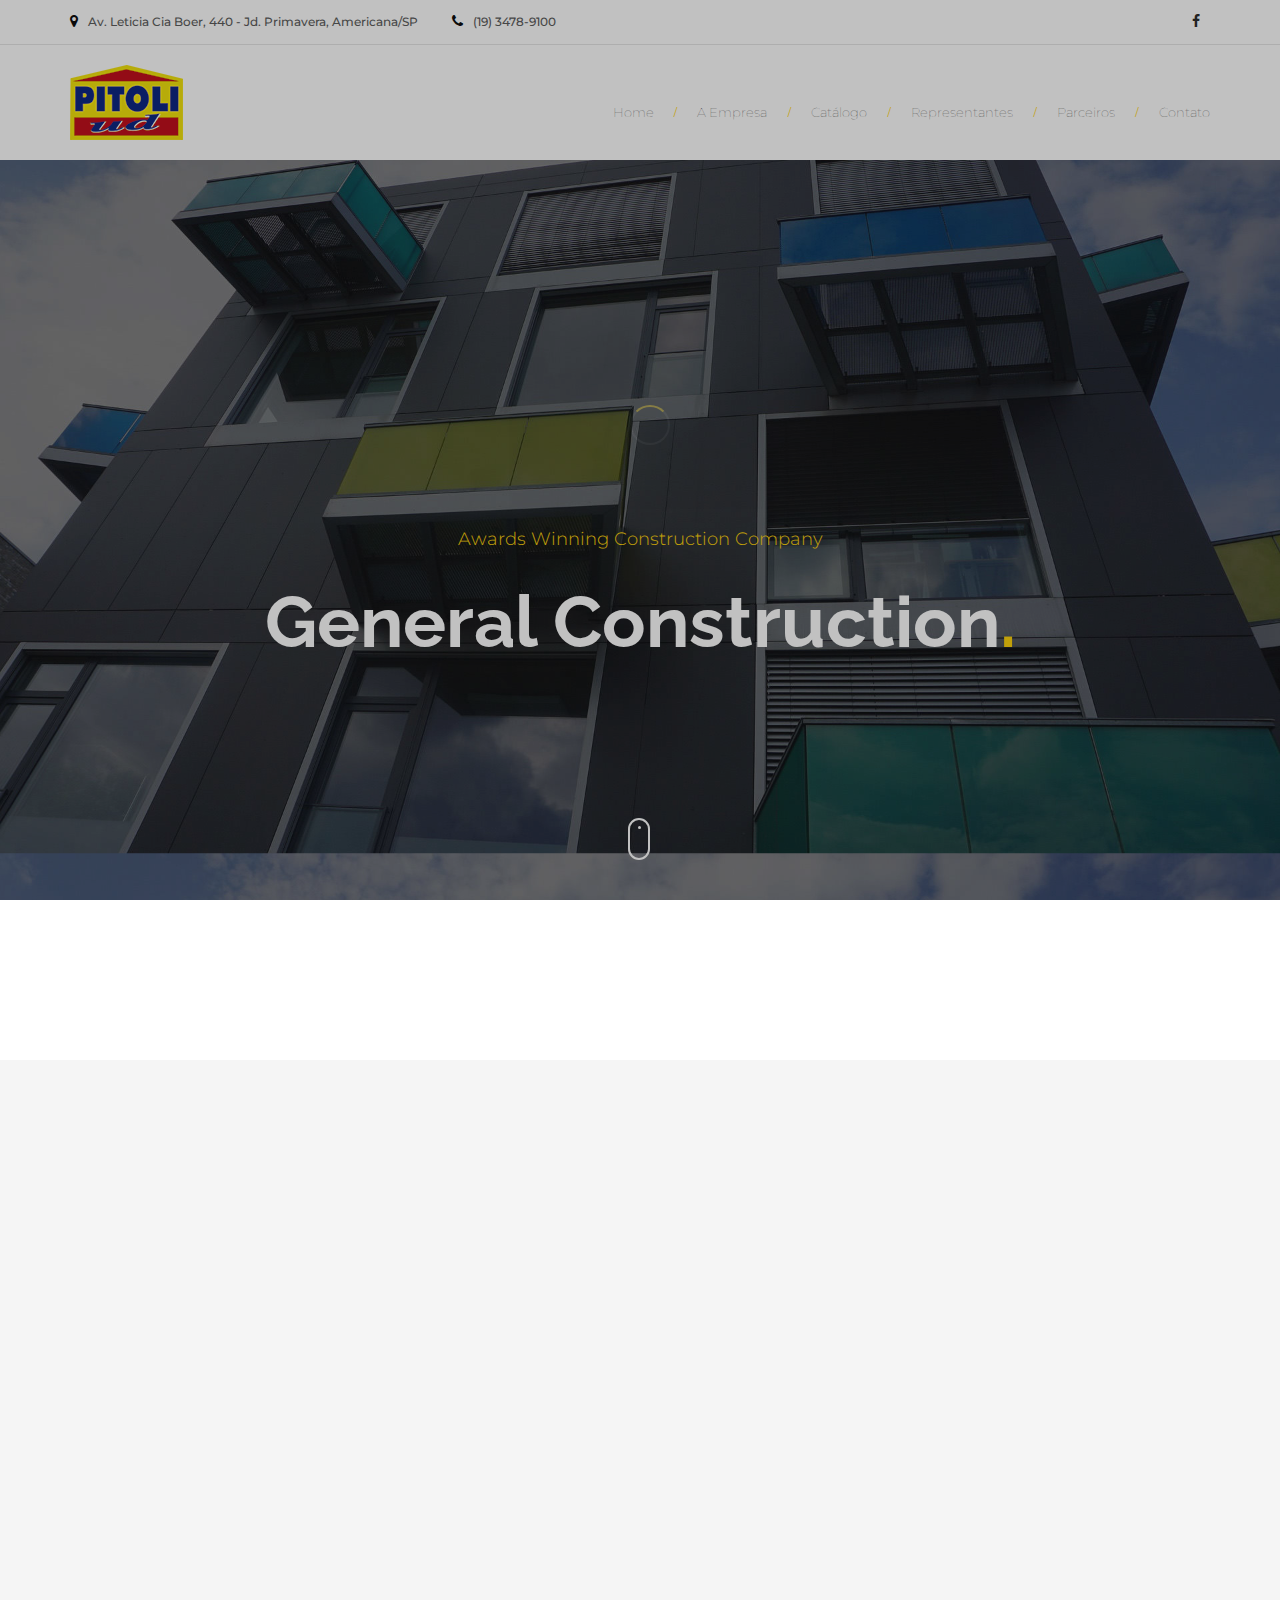
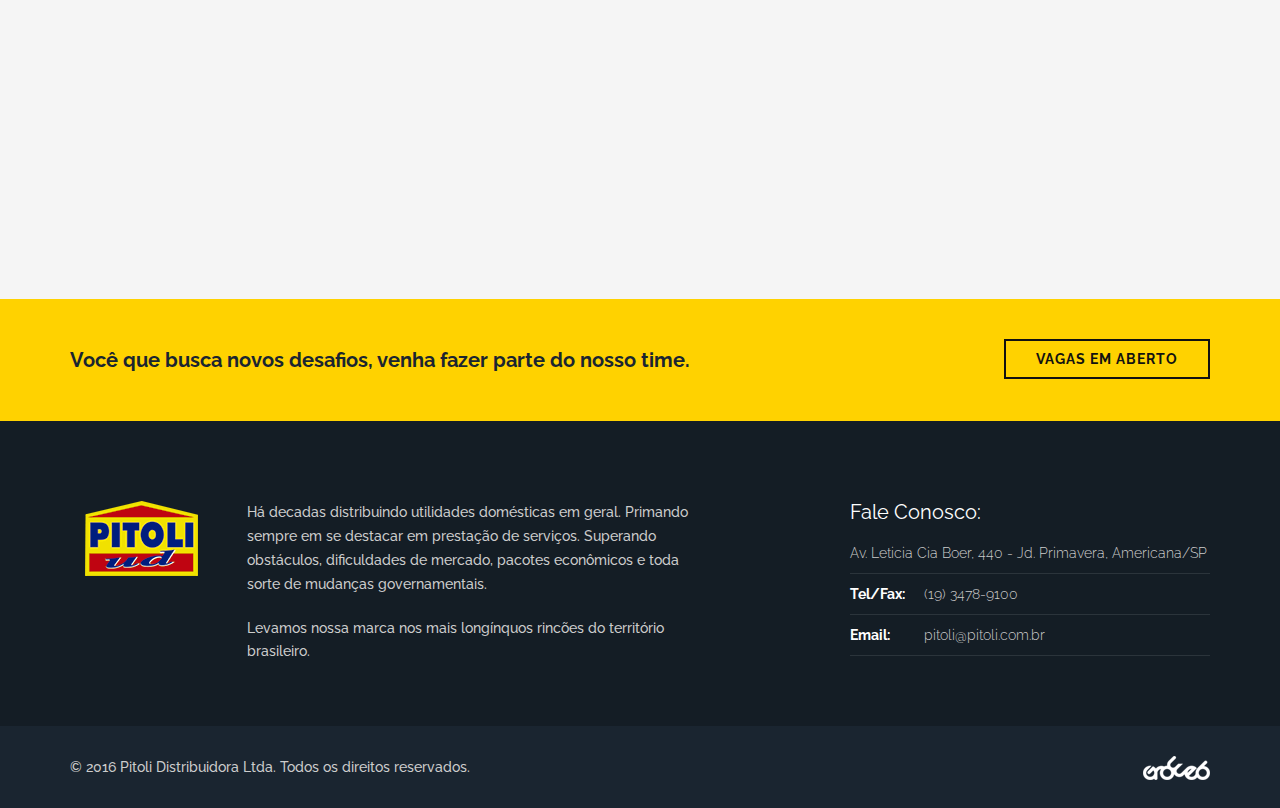
==== index.html @ ef6e1a8f "init" ====
<!DOCTYPE html>
<html lang="en">
<head>

    <meta charset="utf-8">

    <title>Pitoli UD</title>

    <meta name="viewport" content="width=device-width, initial-scale=1.0">
    <meta name="description" content="">
    <meta name="keywords" content="">
    <meta name="author" content="Groweb Comunicações">

    <!--[if lt IE 9]>
	<script src="js/html5shiv.js"></script>
	<![endif]-->

    <!-- css -->
    <link rel="stylesheet" href="css/bootstrap.css" type="text/css">
    <link rel="stylesheet" href="css/animate.css" type="text/css">
    <link rel="stylesheet" href="css/owl.carousel.css" type="text/css">
    <link rel="stylesheet" href="css/magnific-popup.css" type="text/css">
    <link rel="stylesheet" href="css/style.css" type="text/css">

    <!-- custom background -->
    <link rel="stylesheet" href="css/bg.css" type="text/css">

    <!-- color scheme -->
    <link rel="stylesheet" href="css/color.css" type="text/css" id="colors">

    <script>
        (function(i,s,o,g,r,a,m){i['GoogleAnalyticsObject']=r;i[r]=i[r]||function(){
                    (i[r].q=i[r].q||[]).push(arguments)},i[r].l=1*new Date();a=s.createElement(o),
                m=s.getElementsByTagName(o)[0];a.async=1;a.src=g;m.parentNode.insertBefore(a,m)
        })(window,document,'script','//www.google-analytics.com/analytics.js','ga');

        ga('create', 'UA-XXXXXXXXXX', 'auto');
        ga('send', 'pageview');
    </script>

</head>

<body>

    <div id="wrapper">

        <!-- header begin -->
        <header class="header-solid header-light">
            <div class="info">
                <div class="container">
                    <div class="row">
                        <div class="col-md-8">
                            <div class="col"><span class="id-color"><i class="fa fa-map-marker"></i></span>Av. Leticia Cia Boer, 440 - Jd. Primavera, Americana/SP</div>
                            <div class="col"><span class="id-color"><i class="fa fa-phone"></i></span>(19) 3478-9100</div>
                        </div>
                        <div class="col-md-4 text-right">
                            <!-- social icons -->
                            <div class="col social">
                                <a href="#"><i class="fa fa-facebook"></i></a>
                            </div>
                            <!-- social icons close -->
                        </div>
                    </div>
                </div>
            </div>

            <div class="container">
                <div class="row">
                    <div class="col-md-12">
                        <!-- logo begin -->
                        <div id="logo">
                            <a href="index.html">
                                <img class="logo" src="images/logo/pitoli-small.png" alt="">
                            </a>
                        </div>
                        <!-- logo close -->

                        <!-- small button begin -->
                        <span id="menu-btn"></span>
                        <!-- small button close -->

                        <!-- mainmenu begin -->
                        <nav>
                            <ul id="mainmenu">
                                <li><a href="./">Home</a></li>
                                <li><a href="empresa.html">A Empresa</a></li>
                                <li><a href="./catalogo" target="_blank">Catálogo</a></li>
                                <li><a href="representantes.html">Representantes</a></li>
                                <li><a href="parceiros.html">Parceiros</a></li>
                                <li><a href="contato.html">Contato</a></li>
                            </ul>
                        </nav>

                    </div>
                    <!-- mainmenu close -->

                </div>
            </div>
        </header>
        <!-- header close -->

        <!-- content begin -->
        <div id="content" class="no-bottom no-top">

            <!-- section begin -->
            <section id="section-hero-3" class="full-height text-light" data-stellar-background-ratio=".2">

                <div class="center-y">
                    <div class="container">
                        <div class="row">
                            <div class="col-md-12 text-center">
                                <div class="spacer-double"></div>
								<div class="spacer-double"></div>
                                <div class="teaser-text id-color">
                                    Awards Winning Construction Company
                                </div>
                                <div class="spacer-single"></div>
                                <div class="text-slider med-text border-deco">
                                    <div class="text-item">General Construction<span class="id-color">.</span></div>
                                    <div class="text-item">Design & Build<span class="id-color">.</span></div>
                                    <div class="text-item">Special Projects<span class="id-color">.</span></div>
                                </div>
                                <div class="spacer-single"></div>
                                <div class="spacer-half"></div>
                            </div>
                        </div>
                    </div>
                </div>

                <a href="#section-about" class="scroll-to">
                    <span class="mouse">
                        <span class="scroll"></span>
                    </span>
                </a>

            </section>
            <!-- section close -->

            <!-- section begin -->
            <section id="section-portfolio" aria-label="section-portfolio" data-bgcolor="#f5f5f5">
                <div class="container">

                    <!-- portfolio filter begin -->
                    <div class="row wow fadeInUp">
                        <div class="col-md-12">
                            <h2>Últimos Lançamentos<span class="tiny-border"></span></h2>
                            <ul id="filters">
                                <li><a href="#" data-filter=".commercial">Commercial</a></li>
                                <li><a href="#" data-filter=".education">Education</a></li>
                                <li><a href="#" data-filter=".hospitaly">Hospitaly</a></li>
                                <li><a href="#" data-filter=".office">Office</a></li>
                                <li><a href="#" data-filter=".residential">Residential</a></li>
                                <li class="pull-right"><a href="#" data-filter="*" class="selected">All Projects</a></li>
                            </ul>

                        </div>
                    </div>
                    <!-- portfolio filter close -->

                </div>


                <div class="container">
                    <div class="row wow fadeInUp">

                        <div id="gallery" class="gallery gallery-cols de-gallery pf_3_cols">

                            <!-- gallery item -->
                            <div class="col-md-4 item residential">
                                <div class="picframe">
                                    <a href="project-details-1.html">
                                        <span class="overlay">
                                            <span class="pf_text">
                                                <span class="project-name">Green House</span>
                                            </span>
                                        </span>
                                    </a>
                                    <img src="images/portfolio/pf%20(1).jpg" alt="" />
                                </div>
                            </div>
                            <!-- close gallery item -->

                            <!-- gallery item -->
                            <div class="col-md-4 item commercial education">
                                <div class="picframe">
                                    <a href="project-details-2.html">
                                        <span class="overlay">
                                            <span class="pf_text">
                                                <span class="project-name">Contemporary Building</span>
                                            </span>
                                        </span>
                                    </a>

                                    <img src="images/portfolio/pf%20(2).jpg" alt="" />
                                </div>
                            </div>
                            <!-- close gallery item -->

                            <!-- gallery item -->
                            <div class="col-md-4 item commercial hospitaly">
                                <div class="picframe">
                                    <a href="project-details-3.html">
                                        <span class="overlay">
                                            <span class="pf_text">
                                                <span class="project-name">Twin Tower</span>
                                            </span>
                                        </span>
                                    </a>

                                    <img src="images/portfolio/pf%20(3).jpg" alt="" />
                                </div>
                            </div>
                            <!-- close gallery item -->

                            <!-- gallery item -->
                            <div class="col-md-4 item commercial hospitaly">
                                <div class="picframe">
                                    <a href="project-details-4.html">
                                        <span class="overlay">
                                            <span class="pf_text">
                                                <span class="project-name">Modern Skyline</span>
                                            </span>
                                        </span>
                                    </a>
                                    <img src="images/portfolio/pf%20(4).jpg" alt="" />
                                </div>
                            </div>
                            <!-- close gallery item -->

                            <!-- gallery item -->
                            <div class="col-md-4 item office commercial">
                                <div class="picframe">
                                    <a href="project-details-5.html">
                                        <span class="overlay">
                                            <span class="pf_text">
                                                <span class="project-name">Modern Office</span>
                                            </span>
                                        </span>
                                    </a>
                                    <img src="images/portfolio/pf%20(5).jpg" alt="" />
                                </div>
                            </div>
                            <!-- close gallery item -->

                            <!-- gallery item -->
                            <div class="col-md-4 item residential">
                                <div class="picframe">
                                    <a href="project-details-1.html">
                                        <span class="overlay">
                                            <span class="pf_text">
                                                <span class="project-name">Country Side House</span>
                                            </span>
                                        </span>
                                    </a>
                                    <img src="images/portfolio/pf%20(6).jpg" alt="" />
                                </div>
                            </div>
                            <!-- close gallery item -->

                        </div>

                    </div>
                </div>

            </section>
            <!-- section close -->


            <!-- section begin -->
            <section class="call-to-action bg-color dark pt40 pb40">
                <div class="container">
                    <div class="row">
                        <div class="col-md-8">
                            <h3 class="mt10">Você que busca novos desafios, venha fazer parte do nosso time.</h3>
                        </div>

                        <div class="col-md-4 text-right">
                            <a href="http://www.catho.com.br/empregos/pitoli_ud" target="_blank" class="btn btn-line-black btn-fx">Vagas em Aberto</a>
                        </div>
                    </div>
                </div>
            </section>
            <!-- section close -->

        </div>

        <!-- footer begin -->
        <footer>
            <div class="container">
                <div class="row">
                    <div class="col-md-7">
                        <div class="col-md-3">
                            <img src="images/logo/pitoli-small.png" class="logo-small" alt="">
                        </div>

                        <div class="col-md-9">
                            <p>Há decadas distribuindo utilidades domésticas em geral. Primando sempre em se destacar em prestação de serviços. Superando obstáculos, dificuldades de mercado, pacotes econômicos e toda sorte de mudanças governamentais.</p>
                            <p>Levamos nossa marca nos mais longínquos rincões do território brasileiro.</p>
                        </div>
                    </div>

                    <div class="col-md-4 col-md-offset-1 hidden-sm hidden-xs">
                        <h3>Fale Conosco:</h3>
                        <div class="widget widget-address">
                            <address>
                                <span>Av. Leticia Cia Boer, 440 - Jd. Primavera, Americana/SP</span>
                                <span><strong>Tel/Fax:</strong> (19) 3478-9100</span>
                                <span><strong>Email:</strong> pitoli@pitoli.com.br</span>
                            </address>
                        </div>
                    </div>
                </div>
            </div>

            <div class="spacer-single"></div>

            <div class="subfooter">
                <div class="container">
                    <div class="row">
                        <div class="col-md-6">
                            &copy; 2016 Pitoli Distribuidora Ltda. Todos os direitos reservados.
                        </div>

                        <div class="col-md-6 text-right">
                            <a href="http://www.groweb.com.br" target="_blank" class="groweb"></a>
                        </div>
                    </div>
                </div>
            </div>

        </footer>
        <!-- footer close -->

        <a href="#" id="back-to-top"></a>

        <div id="preloader">
            <div class="preloader1"></div>
        </div>

    </div>
    <!-- /wrapper -->


    <script src="js/jquery.min.js"></script>
    <script src="js/bootstrap.min.js"></script>
    <script src="js/jquery.isotope.min.js"></script>
    <script src="js/easing.js"></script>
    <script src="js/owl.carousel.js"></script>
    <script src="js/jquery.countTo.js"></script>
    <script src="js/validation.js"></script>
    <script src="js/wow.min.js"></script>
    <script src="js/jquery.magnific-popup.min.js"></script>
    <script src="js/enquire.min.js"></script>
    <script src="js/jquery.stellar.min.js"></script>
    <script src="js/designesia.js"></script>
    <!-- /javascript -->

</body>
</html>
---- css/style.css ----
/* ================================================== */
/* BuildPro
/* created by designesia

* body
* header
	* subheader
* navigation
* content
* section
* footer
* sidebar
* blog
* products
* contact
* coming soon page
* elements
	* address
	* border
	* box icon
	* breadcrumb
	* button and link
	* columns
	* counter
	* divider
	* dropcap
	* heading
	* icon font
	* list
	* map
	* package
	* page heading
	* pagination
	* pricing
	* preloader
	* progress bar
	* social icons
	* spacer
	* tabs
	* team
	* testimonial
* plugin
* media query
*/

@charset "utf-8";

/* ================================================== */
/* import custom fonts */
/* ================================================== */
@import url('https://fonts.googleapis.com/css?family=Raleway:300i,400,400i,500,500i,600,600i,700,700i');
@import url(http://fonts.googleapis.com/css?family=Montserrat:400,200,300,500,600,700,800);

/* ================================================== */
/* import fonts icon */
/* ================================================== */
@import url("../fonts/font-awesome/css/font-awesome.css");
@import url("../fonts/elegant_font/HTML_CSS/style.css");
@import url("../fonts/et-line-font/style.css");

/* ================================================== */
/* body */
/* ================================================== */
html{
	background:#000000 !important;
}

body {
	font-family: "Raleway",Arial, Helvetica, sans-serif;
	font-size: 14px;
	font-weight:500;
	color: #ddd;
	line-height: 1.7em;
	padding: 0;
	background:#606060;
	display:none;
}

body.de_light{
	color:#777;
}

#wrapper{
overflow:hidden;
}

.de-navbar-left #wrapper{
overflow:visible;
}

/* ================================================== */
/*  header	*/ 
/* ================================================== */
	header {
	width: 100%;
	height: 80px;
	position: fixed;
	top: 0;
	left: 0;
	z-index: 999;
	-webkit-transition: height 0.3s;
	-moz-transition: height 0.3s;
	-ms-transition: height 0.3s;
	-o-transition: height 0.3s;
	transition: height 0.3s;
	background:#333333;
	border-bottom:solid 1px rgba(0,0,0,0.0);
	}
	
	header .info{
	display:none;
	color:#fff;
	padding:10px 0 10px 0;
	width:100%;
	z-index:100;
	border-bottom:solid 1px rgba(255,255,255,.2);
	}
	header .info .col{
	display:inline-block;
	font-size:12px;
	}
	header .info .col{
	padding-right:30px;
	}
	
	header .info .col:last-child{
	padding-right:0px;
	}
	
	header .info i{
	font-size:14px;
	margin-right:10px;
	}
	
	header .info .social.col{
	border:none;
	}
	header .info .social i{
	color:#fff;
	font-size:14px;
	display:inline-block;
	float:none;
	padding:0 10px 0 10px;
	margin:0;
	}
	header .info strong{
	font-size:12px;
	}
	
	header.header-bg{
	background:rgba(0,0,0,0.5);
	}
	
	header.transparent{
	background:rgba(0,0,0,0.0);
	}
	
	header.autoshow{
	top:-120px;
	height:70px !important;
	}	
	
	header.autoshow.scrollOn,header.autoshow.scrollOff{
	-o-transition:.5s;
	-ms-transition:.5s;
	-moz-transition:.5s;
	-webkit-transition:.5s;
	transition:.5s;
	outline: none;	
	}
	
	header.autoshow.scrollOn{
	top:0;
	}
	
	header.autoshow.scrollOff{
	top:-120px;
	}
	
	header div#logo {
	display: inline-block;
	height: 100%;
	float: left;
	font-family: "Oswald", sans-serif;
	font-size: 72px;
	color: white;
	font-weight: 400;
	line-height:60px;
	margin: 20px 0;
	}
	header div#logo .logo-2{
	display:none;
	}
	header nav {
	float:right;
	}
	header nav a {
	-webkit-transition: all 0.3s;
	-moz-transition: all 0.3s;
	-ms-transition: all 0.3s;
	-o-transition: all 0.3s;
	transition: all 0.3s; 
	}
	header nav a:hover {
	color: #555; 
	}
	header.smaller #mainmenu a{
	padding-top: 18px;
	padding-bottom:18px;
	}
	header.smaller #mainmenu a{
	padding-top: 18px;
	padding-bottom:18px;
	}
	header.smaller #mainmenu li li a{
	padding-top: 2px;
	padding-bottom:2px;
	}
	header.smaller #mainmenu ul{
	top:70px;
	}
	header.smaller #mainmenu ul ul{
	top:0px;
	}
	header.smaller {
	height: 70px;
	background:rgba(50,50,50,.95);
	}
	header.smaller div#logo {
	line-height:48px;
	}
	header.smaller.scroll-light{
	background:#fff;
	border-bottom:solid 1px #eee;
	}
	header.smaller.scroll-light  div#logo .logo{
	display:none;
	}
	header.smaller.scroll-light  div#logo .logo-2{
	display:inline-block;
	}
	header.smaller.scroll-light #mainmenu a{
	color:#333;
	}
	header.smaller.scroll-light #mainmenu li li a{
	color:#fff;
	}
	.logo-smaller div#logo {
	width: 150px;
	height:30px;
	line-height: 65px;
	font-size: 30px;
	}
	.logo-smaller div#logo img{
	line-height: 75px;
	font-size: 30px;
	}
	.logo-smaller  div#logo .logo-1{
	display:none;
	}
	.logo-smaller  div#logo .logo-2{
		display:inline-block;
	}
	.logo-small{
	margin-bottom:20px;
	}
		
	header.de_header_2{
		height: 160px;
	}
	
	header.de_header_2.smaller {
		height: 70px;
	}
	
	header.de_header_2.smaller .info{
		position: absolute;
		opacity: 0;
		z-index: -1;
	}
	
	.de-navbar-left{
	background:#151618 ;
	}
	
	.de-navbar-left #logo{
	padding:40px;
	text-align:center;
	width:100%;
	}
	
	.de-navbar-left header{
	position:relative;
	display:block;
	width:100%;
	height:100%;
	left:0;
	background:none;
	padding:30px;
	padding-right:20px;
	}
	
	
	.de-navbar-left header #mainmenu{
	float:none;
	margin:0;
	padding:0;
	}	
	
	.de-navbar-left header #mainmenu > li{
	display:block !important;
	margin:0;
	float:none;
	text-align:center;
	font-family:"Montserrat";
	letter-spacing:5px;
	font-size:14px;
	padding:0;
	padding-top:10px;
	padding-bottom:10px;
	border-bottom:solid 1px rgba(255,255,255,.1);
	}	
	.de_light.de-navbar-left header #mainmenu > li{
	border-bottom:solid 1px rgba(0,0,0,.05);
	}
	.de-navbar-left header #mainmenu > li > a{
	padding:0;
	opacity:.5;
	}	
	.de_light.de-navbar-left header #mainmenu > li > a{
	color:#222;
	}	
	.de-navbar-left header #mainmenu > li a:hover{
	opacity:1;
	}
	.de-navbar-left header #mainmenu > li >a:after{
	content:none;
	}
	.de-navbar-left header nav{
	float:none !important;
	}
	
	
	/* subheader */
	#subheader{

	background:#222;
	text-align:center;
	padding: 0 0 70px 0;
	}
	.de-navbar-left  #subheader{
	padding-bottom:120px;
	}
	#subheader h1 {
	color:#eceff3;
	margin-top:80px;
	font-size: 32px;
	text-transform:uppercase;
	font-weight:600;
	}
	#subheader span {
	letter-spacing:2px;
	display: inline-block;
	font-size: 15px;
	margin-top:88px;
	color:#fff;
	}
	#subheader .crumb{
	font-size:10px;
	letter-spacing:3px;
	margin-top: 20px;
	color:#fff;
	}
	
	#subheader .small-border-deco{
	display:block;
	margin:0 auto;
	margin-top:20px;
	width:100%;
	height:1px;
	background:rgba(255,255,255,.1);
	}
	
	#subheader .small-border-deco span{
	display:block;
	margin:0 auto;
	height:2px;
	width:100px;
	}

	.de-navbar-left.de_light #subheader h1{
	color:#222;
	}


/* ================================================== */
/* navigation */
/* ================================================== */
	#mainmenu {
	font-family:"Montserrat";
	float: right;
	font-size:13px;
	font-weight:lighter;
	margin: 25px 0 0 0;
	}	
	
	#mainmenu ul {
	float: right;
	margin: 0px 0px;
	padding: 0px 0px;
	height: 30px;
	}
	
	#mainmenu li {
	margin: 0px 0px;
	padding: 0px 0px;
	float: left;
	display: inline;
	list-style: none;
	position: relative;
	}
		
	#mainmenu a {
	display: inline-block;
	padding: 25px 0px 25px 20px;
	line-height: 35px;
	text-decoration: none;
	color:#fff;
	text-align:center;
	outline:none;
	}	
	
	#mainmenu li a:after { float:right; position:relative; font-family:"FontAwesome"; content:"\f111"; font-size:6px; margin-left:20px; margin-top:0px; color:#f7c51e; }
	
	#mainmenu li:last-child a:after{display:none;}
	
	#mainmenu.no-separator li a:after{
	font-size:0px;
	}	
	
	#mainmenu.line-separator li a:after{
	content:"/";
	font-size:14px;
	}	
	
	#mainmenu.circle-separator li a:after{
	content:"\f10c";
	font-size:9px;
	}	
	
	#mainmenu.strip-separator li a:after{
	content:"\f068";
	font-size:9px;
	}	
	
	#mainmenu.plus-separator li a:after{
	content:"\f067";
	font-size:11px;
	}	
	
	#mainmenu.square-separator li a:after{
	content:"\f096";
	font-size:11px;
	}		
	
	
	#mainmenu li li {
	font-weight: normal; 
	border-bottom: solid 1px #333;
	}
	
	#mainmenu li li:last-child {
	border-bottom: none;
	}
	

	#mainmenu li li a {
	padding: 2px 15px 2px 15px;
	background: #222327;
	border-top: none;
	color: #ccc;
	width:100%;
	border-left:none;
	text-align:left;
	}
	
	#mainmenu li li a:hover{
	color:#111;
	}
	
	#mainmenu li li a:after {
	content:none !important;
	}
	
	#mainmenu li li li a {
	padding: 2px 15px 2px 15px;
	background: #222327;
	}
	
	#mainmenu li li a:hover,
	#mainmenu ul li:hover > a{
	color:#111;
	background: #1a8b49;
	}
	
	#mainmenu li ul {
	width: 210px;
	height: auto;
	position: absolute;
	top: 79px;
	left: 0px;
	z-index: 10;
	visibility:hidden;
	opacity:0;
	}
	
	#mainmenu li li {
	display: block;
	float: none;
	text-transform:none;
	}
	
	#mainmenu li:hover > ul {
	visibility: visible;
	opacity:1;
	}
	
	#mainmenu li ul ul {
	left: 100%;
	top: 0px;
	}
	
	#mainmenu li ul ul li a{
	background:#202020;
	}
	
	#mainmenu li:hover > ul {
	color: #1a8b49;
	}
	
	#mainmenu select {
	padding: 10px;
	height: 36px;
	font-size: 14px;
	border: none;
	background: #ff4200;
	color:#eceff3;
	}
	
	#mainmenu select option {
	padding: 10px;
	}
	
	/* menu toggle for mobile */
	#menu-btn{
	display:none;
	float:right;
	margin-top:5px;
	width:36px;
	height:36px;
	background:#333;
	padding:6px;
	text-align:center;
	cursor:pointer;
	}
	
	#menu-btn:before{
	font-family:FontAwesome;
	content: "\f0c9";
	font-size:24px;
	color:#eceff3;
	}
	
	#menu-btn:hover{
	background:#fff;
	}
	
	#menu-btn:hover:before{
	color:#222;
	}


/* ================================================== */
/* content */
/* ================================================== */
	#content {
	width:100%;
	background:#fff;
	padding:90px 0 90px 0;
	z-index:100;
	}
	
	.de_light #content{
	background:#fff;
	}
		
	
	#content{
	background:#18191b;
	}


/* ================================================== */
/* section */
/* ================================================== */
	section{padding:80px 0 80px 0;}
	section{background:#18191b;}
	
	.de-navbar-left .container-fluid .container{
	width:100% !important;
	}
	
	.de-navbar-left section{
	padding:70px;
	}
	
	.de_light section{
	background:#fff;
	}
	
	.section-fixed {
	position:fixed;
	width:100%;
	min-height:100%;
	height:auto;
	}
	
/* ================================================== */
/* footer */
/* ================================================== */
footer {
	background: #141d25;
	color: #ccc;
	padding: 80px 0 0 0;
	}
	
	footer h3, .de_light footer h3 {
	color:#fff;
	font-size: 20px;
	text-transform:none;
	font-weight:normal;
	}
	
	footer a {
	color: #ccc;
	}
	
	footer a:visited {
	color: #ccc;
	}
	
	footer a:hover {
	color:#eceff3;
	}

	.de-navbar-left footer{
	padding:70px 70px 0 70px;
	}
	
	.subfooter{
	background:#1a2530;
	padding:30px 0 20px 0;
	}
	
	.de-navbar-left .subfooter{
	background:none;
	}
	
	header.side-header{
	border-bottom:none !important;
	margin:0;
	}
	
	header.side-header{
	
	}
	
	header.side-header .social-icons-2{
	margin:0 auto;
	margin-top:50px !important;
	float:none;
	text-align:center;
	}
	
	header.side-header .social-icons-2 a{
	display:inline-block;
	margin:0 2px 0 2px;
	background:#555;
	width:36px;
	height:36px;
	padding-top:5px;
	display:inline-block;
	text-align:center;
	border-radius:20px;
	-moz-border-radius:20px;
	-webkit-border-radius:20px;
	opacity:.2;	
	}
	
	.de_light header.side-header .social-icons-2 a{
	background:#fff;
	color:#333;
	}
	
	header.side-header .social-icons-2 a:hover{
	opacity:1;
	}
	
	
	.de-navbar-left.de_light header, .de-navbar-left.de_light{background:#f9f9f9;}
	
	header.header-light-transparent{
	background:rgba(255,255,255,.5);
	}
	header.header-solid.header-light #mainmenu >li > a{
	color:#555;
	}
	header.header-solid.header-light .info{
	border-bottom:solid 1px rgba(0,0,0,.1);	
	color:#555;
	}
	header.header-solid.header-light .info .social i{
	color:#222;
	}
	
	header.header-solid{
	background:#222;
	position:relative;
	}

	header.header-mobile{
	height:100%;
	background:#111;
	}
	
	header.header-solid.header-light{
	background:#fff;
	}
	
	#de-sidebar{
	padding:0px;
	}
	

/* ================================================== */
/* blog */
/* ================================================== */
	.blog-list {
	margin: 0;
	padding: 0;
	}
	/* blog list */
	.blog-list li {
	list-style: none;
	line-height: 1.7em;
	margin-bottom: 60px;
	margin-top:0px;
	padding-bottom:15px;
	border-bottom:solid 1px rgba(255,255,255,.1);
	}
	.de_light .blog-list li{
	border-bottom:solid 1px #ddd;
	}
	.blog-list h3{
	margin-top:20px;
	}	
	.blog-list h3 a{
	color:#fff;
	}
	.de_light  .blog-list h3 a{
	color:#1a2530;
	}
	.de_light  .text-light  .blog-list h3 a{
	color:#fff;
	}
	.blog-list .btn-more{
	padding:3px 25px 3px 25px;
	color:#111;
	text-transform:uppercase;
	text-decoration:none;
	font-weight:700;
	float:right;
	}
	.blog-list .btn-more:hover{
	background:#fff;
	}
	.de_light .blog-list .btn-more:hover{
	background:#222;
	color:#fff;
	}
	.blog-list .post-text{
	padding-left:80px;
	}
	.blog-list .blog-slider{
	margin-bottom:-60px;
	}
	.blog-list .date-box {
	width: 60px;
	position: absolute;
	text-align: center;
	text-shadow:none;
	}
	.blog-list .date-box .day, .blog-list .date-box .month {
	display: block;
	color:#fff;
	text-align:center;
	width:60px;
	z-index:100;
	}
	
	.de_light .blog-list .date-box .day, .de_light .blog-list .date-box .month {
	color:#1a2530;
	}
	
		
	.blog-list .date-box .month {
	font-size:14px;
	}
	
	
	.blog-list .date-box .day{
	font-family:"Montserrat";
	color:#1a2530;
	font-weight:light;
	font-size: 30px;
	padding-top:20px;
	padding-bottom:20px;
	}
	
	
	.blog-list .date-box .month {
	color:#fff;
	font-family:"Open Sans";
	font-weight:600;
	letter-spacing:16px;
	padding:7px 0 7px 0;
	border-bottom:solid 4px #333;
	}

	.de_light .blog-list .date-box .month {
	border-bottom-color:#ddd;
	}
	
	.de_light  .text-light  .blog-list .date-box .month{
	color:#fff;
	}
	
	.blog-snippet li{
	border-bottom:none !important;
	margin-bottom:0;
	}
	
	#blog-carousel .item{
	width:100%;
	}
	
	/* blog comment */
	#blog-comment {
	margin-top: 40px;
	margin-left: 80px;
	}
	
	#blog-comment h5 {
	margin-bottom: 10px;
	}
	
	#blog-comment ul, #blog-comment li {
	list-style: none;
	margin-left: -30px;
	padding-left: 0;
	}
	
	#blog-comment li {
	min-height: 70px;
	padding-bottom: 10px;
	margin-bottom: 10px;
	padding-bottom: 20px;
	border-bottom: solid 1px #eee;
	}
	
	#blog-comment li .avatar {
	position: absolute;
	margin-top: 5px;
	}
	
	#blog-comment .comment {
	margin-left: 85px;
	}
	
	#blog-comment li {
	min-height: 70px;
	font-size: 14px;
	line-height: 1.6em;
	}
	
	#blog-comment li li {
	margin-left: 55px;
	padding-bottom: 0px;
	margin-top: 20px;
	padding-top: 10px;
	border-top: solid 1px #eee;
	border-bottom: none;
	}
	
	#blog-comment li li .avatar {
	position: absolute;
	}
	
	#blog-comment li li .comment {
	}
	
	.comment-info {
	margin-left: 85px;
	margin-bottom: 5px;
	}
	
	.comment-info span {
	}
	
	.comment-info .c_name {
	display: block;
	font-weight: 700;
	color: #555555;
	}
	
	.comment-info .c_reply {
	padding-left: 20px;
	margin-left: 20px;
	border-left: solid 1px #ddd;
	font-size: 12px;
	}
	
	.comment-info .c_date {
	font-size: 12px;
	}
	
	.blog-list h3 {
	color: #333;
	}
	
	.blog-read h3 {
	color: #333;
	letter-spacing:normal;
	font-size:24px;
	text-transform:none;
	}

	

	


	/* blog comment form */
	#commentform label {
	display: block;
	}
	#commentform input {
	width: 290px;
	}
	#commentform input:focus {
	border: solid 1px #999;
	background: #fff;
	}
	#commentform textarea {
	width: 97%;
	padding: 5px;
	height: 150px;
	color:#333;
	}
	#commentform textarea:focus {
	border: solid 1px #999;
	background: #fff;
	}
	#commentform input.btn {
	width: auto;
	}
	
	.post-meta {
	margin: 0px 0 10px 0px;
	border: solid 1px #eee;
	border-left:none;
	font-size:11px;
	display:table;
	width:100%;
	table-layout: fixed;
	}
	.post-meta a{
	color:#888 !important;
	}
	.post-meta span {
		display:table-cell;
		padding:10px 0 10px 0;
		text-align:center;
		border-left:solid 1px #eee;
	}
	.post-meta span i {
	float: none;
	}
	.post-image img {
	width:100%;
	margin-bottom: 0px;
	}
	.post-meta{
	border-color:#222;
	}
	.post-meta span{
	border-color:#222;
	}
	


	
	.blog-slide{
	padding:0;
	margin:0;
	}

/* ================================================== */
/* products */
/* ================================================== */

.products{
padding:0;
list-style:none;
text-align:center;
}
.products li{
margin-bottom:40px;
}
.product .price{
margin-bottom:10px;
font-size:20px;
color:#222;
}
.de_light .product h4{
font-size:16px;
margin:0;
margin-top:20px;
}
.product img{
padding:2px;
background:#333;
border:solid 1px #fff;
}
.de_light .product img{
padding:0;
border:solid 1px #eee;
}
.ratings{
color:#F86E4E;
}
.product .ratings{
margin:5px 0 5px 0;
}
	
/* ================================================== */
/* contact form */
/* ================================================== */
	.error {
	padding:20px;
	border:none;
	display: none;
	color: #d9534f;
	border:solid 1px #d9534f;
	font-size: 12px;
	}
	.success {
	padding:20px;
	display: none;
	color: #5cb85c;
	border:solid 1px #5cb85c;
	margin-bottom: 20px;
	}
	.error img {
	vertical-align: top;
	}
	.full {
	width: 98%;
	}

	#contact_form{
	margin-top:20px;
	}
	
	#contact_form input[type=text],#contact_form textarea,#contact_form input[type=email],#search{
	padding:10px;
	margin-bottom:20px;
	color:#fff;
	border:solid 1px rgba(0,0,0,.3);
	background:rgba(0,0,0,.2);
	border-radius:0 !important;
	height:auto;
	}

	.de_light #contact_form input[type=text],.de_light #contact_form textarea,.de_light #contact_form input[type=email], .de_light #search
		{
		border:solid 1px #ddd;
		background:#fff;	
		color:#333 !important;
		}

	
	
	
	#contact_form input[placeholder],#contact_form textarea[placeholder]{
	color:#eee;
	}
	#contact_form input[type=submit]{
	background:none;
	}
	
	#contact_form input[type=submit]:hover{
	color:#fff !important;
	background:#111;
	border-color:#111;
	}
	
	#contact_form textarea{
	height:165px;
	}
	
	.error_input{
	border-color:#D31E2B !important;
	}

/* ================================================== */
/* coming soon page */
/* ================================================== */
	
	.coming-soon .logo{
	margin:0;
	padding:0;
	}
	
	.coming-soon h2{
	margin-top:0;
	color:rgba(255,255,255,.8);
	font-weight:400;
	}
	
	.coming-soon  .social-icons i{
	font-size:20px;
	margin-left:10px;
	margin-right:10px;
	}
	
	.coming-soon .social-icons i:hover{
	background:none;
	color:rgba(255,255,255,.2) !important;
	}
	
	
	.arrow-up, .arrow-down {
	width: 0; 
	height: 0; 
	border-left: 40px solid transparent;
	border-right: 40px solid transparent;
	border-bottom: 40px solid #fff;
	position:fixed;
	margin-left: auto;
	margin-right: auto;
	left: 0;
	right: 0;
	bottom:0;
	cursor:pointer;
	z-index:101;
	}
	
	.arrow-down {
	border-top: 40px solid #fff;
	border-bottom:none;
	position:fixed;
	z-index:102;
	top:-40px;
	}
	
	.arrow-up:before{
	font-family:"FontAwesome";
	font-size:20px;
	content:"\f067";
	color:#222;
	position:relative;
	top:12px;
	margin:0 0 0 -8px !important;
	}
	
	.arrow-down:before{
	font-family:"FontAwesome";
	font-size:20px;
	content:"\f068";
	color:#222;
	position:relative;
	top:-35px;
	margin:0 0 0 -8px !important;
	}
	

/* ================================================== */
/* elements */
/* ================================================== */
	
	/* address */
	/* ------------------------------ */
	address{
	margin:0;
	margin-top:20px;
	}
	address span {
	display: block;
	border-bottom:solid 1px #222;
	padding-bottom:10px;
	margin-bottom:10px;
	font-weight:300;
	}
	
	.de_light .widget_text address span {
	border-bottom:solid 1px #ddd;
	}
	
	address span strong {
        display: inline-block;
        width: 70px;
    }
	
	address span{
	border-bottom-color:#222;
	}
	
	footer address span{
	border-bottom-color:rgba(255,255,255,.1);
	}
	
	address span i{
	margin-top:5px;
	margin-right:20px;
	float:none;
	}
	
	address span strong {
	display: inline-block;
	}
	
	address span a{
	color:#eceff3;
	}
	
	.address-style-2, .address-style-2 a, .address-style-2 span strong{
	color:#555;
	}
	.address-style-2 span{
	border:none;
	margin-bottom:10px;
	}	
	.address-style-2 span strong {
	display: block;
	}
	
	.de_light #sidebar .widget address span{
	border-bottom:solid 1px #ddd;
	}
	
	.de_light #sidebar .widget address a{
	color:#333;
	}
	
	
	/* border */
	/* ------------------------------ */
	.small-border{
	height:1px;
	width:120px;
	background:#ccc;
	display:block;
	margin:0 auto;
	margin-top:20px;
	margin-bottom:30px;
	}
	
	.tiny-border{
	height:2px;
	background:#333;
	width:50px;
	margin-top:20px;
	display:block;
	}
	
	.tiny-border.center{
	margin-left:auto;
	margin-right:auto;
	}
	
	/* breadcrumb */
	/* ------------------------------ */
	.crumb {
	color:#777;
	font-size: 12px;
	margin:0;
	padding:0;
	}
	.de-navbar-left.de_light #subheader .crumb{
	color:#333;
	}
	.crumb li {
	display: inline;
	text-decoration: none;
	padding: 0 2px 0 2px;
	letter-spacing:0;
	font-size:12px;
	}
	
	.crumb li.sep:after{
	font-family:"FontAwesome";
	content:"\f105";
	}
	
	.crumb a{
	text-decoration:none;
	}
	
	.de_light .crumb a:hover{
	color:#fff;
	}

	
	/* box icon */
	
	.icon_box .icon_wrapper{
	margin-bottom:20px;
	}
	.icon_box .icon_wrapper i{
	font-size:60px;
	}
	
	.icon_box.icon_left .icon_wrapper{
	position:absolute;
	width:80px;
	}
	.icon_box.icon_left .desc_wrapper{
	margin-left:80px;
	}
	
	.icon_box.icon_right .icon_wrapper{
	position:absolute;
	right:0;
	width:80px;	
	}
	.icon_box.icon_right .desc_wrapper{
	margin-right:80px;
	text-align:right;
	}
	
	
	
	/* button and link */
	/* ------------------------------ */
	a{
	color:#fff;
	text-decoration:none;
	}

	a:hover{
	color:#fff;
	}

	.de_light a{
	color:#888;
	}

	.de_light a:hover{
	color:#555;
	}
	
	
	.btn-line, a.btn-line{
	border:solid 1px #222;
	color:#fff;
	font-weight:500;
	font-size:12px;
	border-radius:0;
	-moz-border-radius:0;
	-webkit-border-radius:0;
	padding:3px;
	padding-left:30px;
	padding-right:30px;
	text-transform:uppercase;
	display:inline-block;
	text-align:center;
	letter-spacing:2px;
	text-decoration:none;
	
	}	
	

	.btn-line, a.btn-line{
	border:solid 1px rgba(255,255,255,.2) !important;
	color:#fff;
	}
	
	.de_light .btn-line, .de_light a.btn-line{
	border:solid 1px rgba(1,1,1,.2) !important;
	color:#333;
	}
	
	.text-light .btn-line, .text-light  a.btn-line{
	border:solid 1px rgba(255,255,255,.2) !important;
	color:#fff;
	}
	

	.btn-line:hover, a.btn-line:hover{
	background:#fff;
	color:#111 !important;
	border-color:#fff;
	}
	
	.btn-line:after,  a.btn-line:after{
	color:#fff;
	}
	
	.btn-line:hover:after, a.btn-line:hover:after, a.btn-line.hover:after{
	color:#fff;
	}
	
	.btn-line:hover:after, a.btn-line:hover:after, a.btn-line.hover:after{
	color:#111 !important;
	}
	
	a.btn-text{
	text-decoration:none;
	display:inline-block;
	color:#111 !important;
	font-weight:600;
	padding:0;
	}
	
	a.btn-text:after{
	font-family:FontAwesome;
	content: "\f054";
	padding-left:10px;
	}
	
	a.btn-text{
	color:#fff !important;
	}
	
	a.btn-big{
	font-size:14px;
	color:#eceff3;
	letter-spacing:1px;
	line-height:normal;
	font-weight:bold;
	text-transform:uppercase;
	border:solid 1px #fff;
	padding:10px 30px 10px 30px;
	}
	a.btn-big:after{
	font-family:FontAwesome;
	content: "\f054";
	margin-left:20px;
	}
	
	a.btn{
	position:relative;
	z-index:1;
	overflow:hidden;
	}
	
	a.btn:before{
	content: "";
	background:rgba(0,0,0,0);
	width:0;
	height:100%;
	position:absolute;
	z-index:-1;
	}
	
	a.btn-fx:after{
	font-family:FontAwesome;
	content:  "\f178";
	margin-left:15px;
	position:absolute;
	right:-20px;
	margin-top:2px;
	}
	
	a.btn-fx{
	font-size:14px;
	color:#eceff3;
	letter-spacing:1px;
	line-height:normal;
	font-weight:bold;
	text-transform:uppercase;
	border:solid 1px #fff;
	padding:10px 30px 10px 30px;
	}
	a.btn-fx:hover{
	padding-left:20px;
	padding-right:40px;
	}
	a.btn-fx:before{
	width:0;
	height:100%;
	left:0;
	top:0;
	position:absolute;
	}
	a.btn-fx:hover:after{
	right:15px;
	}
	a.btn-fx:hover:before{
	width:100%;
	background:rgba(0,0,0,1);
	}
	a.btn-fx.light:hover:before{
	width:100%;
	background:rgba(255,255,255,1);
	}
	.btn-line, a.btn-line{
	color:#eceff3;
	}
	
	.btn-line:after, a.btn-line:after{
	font-family:FontAwesome;
	content: "\f054";
	margin-left:10px;
	}
	
	a.btn-line-white, .de_light a.btn-line-white{
	background:none !important;
	border:solid 2px #fff;
	color:#fff;
	border-radius:0;
	-moz-border-radius:0;
	-webkit-border-radius:0;
	}
	
	a.btn-line-black, .de_light a.btn-line-black{
	background:none !important;
	border:solid 2px #111;
	color:#111;
	border-radius:0;
	-moz-border-radius:0;
	-webkit-border-radius:0;
	}
	
	a.btn-line-black:hover{
	color:#fff;
	}
	
	.de_light a.btn-line-black:hover{
	color:#fff;
	}
	
	a.btn-line-white:hover{
		color:#000;
	}
	
	.btn-fullwidth{
	width:100%;
	}
	
	a.btn-slider{
	font-size:13px;
	font-weight:bold;
	color:#fff;
	letter-spacing:3px;
	line-height:normal;
	text-decoration:none;
	text-transform:uppercase;
	border:solid 2px #fff;
	padding:10px 30px 10px 30px;
	}
	a.btn-slider:hover{
	color:#222;
	background:#fff;
	border-color:#000;
	border:solid 2px #fff;
	}
	a.btn-slider:hover:after{
	color:#222 ;
	}
	
	a.btn-id,a.btn-id:hover{
	border:none;
	}
	
	a.btn-light.btn-id{
	color:#222;
	}
	
	a.btn-dark.btn-id{
	color:#fff;
	}
	
	.btn-custom{
	padding:8px 10px 8px 10px;
	font-weight:bold;
	}
	
	.btn-fx.btn-custom{
	text-transform:normal;
	}
	
	a.btn-bg-dark{
	background:#222;
	}
	
	a.btn-text-light{
	color:#fff !important;
	}
	
	.btn-icon-left i{
	margin-right:12px;
	color:#fff;
	}
	
	.btn-add_to_cart, a.btn-add_to_cart{
	border:solid 1px #bbb;
	font-size:12px;
	border-radius:0;
	-moz-border-radius:0;
	-webkit-border-radius:0;
	padding:3px;
	padding-left:40px;
	padding-right:20px;
	display:inline-block;
	text-align:center;
	text-decoration:none;
	color:#555;
	}	
	
	.btn-add_to_cart:before, a.btn-add_to_cart:before{
	font-family:"FontAwesome";
	content:"\f07a";
	position:absolute;
	left:20px;
	}
	
	/* columns */
	/* ------------------------------ */

	
	/* counter */
	/* ------------------------------ */
	.de_count {
		text-align:center;
		padding:30px 0 30px 0;
		background:none;
	}

	.de_count h3 {
		font-family:"Montserrat", Arial, Helvetica, sans-serif;
		font-size:40px;
		font-weight:lighter;
	}

	.de_count span {
		color:#333;
		font-size:14px;
		font-family: "Montserrat", Arial, Helvetica, sans-serif;
		text-transform: uppercase;
		font-weight: bold;
	}

	.de_count i {
		display:block;
		font-size:60px;
		margin:0 auto;
		margin-bottom:20px;
		width:100%;
		font-weight:lighter !important;
	}
		
	/* divider */
	/* ------------------------------ */
	.spacer-single{
	width:100%;
	height:30px;
	display:block;
	clear:both;
	}
	
	.spacer-double{
	width:100%;
	height:60px;
	display:block;
	clear:both;
	}
	
	.spacer-half{
	width:100%;
	height:15px;
	display:block;
	clear:both;
	}
	
	hr {
	display: block;
	clear: both;
	border-top: solid 1px #ddd;
	margin: 40px 0 40px 0;
	}


	
	/* dropcap */
	/* ------------------------------ */
	.dropcap {
	display: inline-block;
	font-size: 48px;
	float: left;
	margin: 10px 15px 15px 0;
	color:#eceff3;
	padding: 20px 10px 20px 10px;
	}
	
	/* heading */
	/* ------------------------------ */
	.form-transparent input[type=text], .form-transparent textarea, .form-transparent input[type=email]{
	padding:10px;
	margin-bottom:20px;
	color:#fff;
	border:solid 1px rgba(0,0,0,.3);
	background:rgba(0,0,0,.2);
	border-radius:0 !important;
	height:auto;
	}
	
	/* heading */
	/* ------------------------------ */
	h1, h2, h3, h4, h5, h6 {
	color: #222;
	font-family: 'Raleway',Arial, Helvetica, sans-serif;
	font-weight:500;
	}
	
	h1 {
	font-size:36px;
	margin:0;
	font-weight:300;
	}
	
	h1 .small-border{
		margin-top:30px;
	}
	
	h1.big{
		font-size:72px;
		text-transform:uppercase;
	}

	
	h2, .h2_title {
	font-size:28px;
	display:block;
	margin-top:0;
	margin-bottom:30px;
	line-height:1.2em;
	letter-spacing:-1px;
	}
	h2 .small-border{
	margin-left:0;
	margin-bottom:15px;
	width:40px;
	}
	h2{
	}
	h3 {
	margin-top: 0;
	font-size:17px;
	font-weight:bold;
	}
	.call-to-action h3{
	text-transform:none;
	font-size:20px;
	}
	h1.slogan_big {
	font-weight: 300;
	font-size: 64px;
	line-height: 64px;
	letter-spacing: -2px;
	padding: 0;
	margin: 0px 0 30px 0;
	}
	h1.title{
	font-size:64px;
	letter-spacing:10px;
	}
	h1.title strong{
	text-transform:none;
	letter-spacing:0;
	font-weight:normal;
	}
	h2.subtitle{
	margin-top:0;
	}
	.de_light .text-light h2{
	color:#fff;
	}
	h3.title {
	border-bottom: solid 1px #ddd;
	margin-bottom: 20px;
	}
	h4.title {
	border-bottom: solid 1px #ddd;
	padding-bottom: 10px;
	margin-bottom: 20px;
	}
	h5 {
	font-weight: bold;
	}
	h1,
	h2,
	h3,
	h4,
	h5{
	color:#eceff3;
	}
	
	h4{
	text-transform:none;
	}
	
	span.teaser{
	font-family:"Georgia";
	font-style:italic;
	font-size:18px;
	}
	
	.text-light{
	color:#ddd;
	}
	
	.text-light h1, .text-light h2, .text-light h3, .text-light h4, .text-light h5, .text-light h6{
	color:#fff !important;
	}
	
	.de_light h1,.de_light h2,.de_light h3,.de_light h4,.de_light h5,.de_light h6{
	color:#1a2530;
	}
	
	/* feature box style 1 */
	.feature-box i {
	border:solid 1px;
	}
	
	..feature-box-small-icon {
	margin-bottom: 30px;
	}
	
	.feature-box-small-icon.center{
	text-align:center;
	}
	
	.dark .feature-box-small-icon .inner:hover > i {
	color:#fff;
	}
	
	.feature-box-small-icon .text {
	padding-left: 70px;
	}
	
	.feature-box-small-icon.center .text{
	padding-left:0;
	display:block;
	}
	
	.feature-box-small-icon i {
	text-shadow:none;
	font-size: 40px;
	width: 68px;
	height: 68px;
	text-align: center;
	position: absolute;
	color:#fff;
	text-align:center;
	}
	
	.feature-box-small-icon i.hover {
	color:#333 !important;
	}
	
	.dark .feature-box-small-icon i.hover {
	color:#fff !important;
	}
	
	
	.feature-box-small-icon .border{
	height:2px;
	width:30px;
	background:#ccc;
	display:block;
	margin-top:20px;
	margin-left:85px;
	}
	
	
	.feature-box-small-icon .btn{
	margin-top:10px;
	}
	
	.feature-box-small-icon.center i{
	position:inherit;
	float:none;
	display:inline-block;
	margin-bottom:20px;
	border:none;
	font-size:60px;
	background:none;
	padding:0px;
	}
	
	.feature-box-small-icon.center .fs1{
	position:inherit;
	float:none;
	display:inline-block;
	margin-bottom:20px;
	border:none;
	font-size:60px;
	background:none;
	padding:0px;
	}
	

	.feature-box-small-icon i.dark {
	background-color: #333333;
	}
	
	.feature-box-small-icon h3 {
	line-height: normal;
	margin-bottom: 5px;
	}
	
	.feature-box-small-icon.no-bg h2 {
	padding-top:12px;
	}
	
	.feature-box-small-icon .number{
	font-family:"Montserrat";
	font-size:48px;
	text-align:center;
	position:absolute;
	width:70px;
	padding-top:10px;
	}
	
	.feature-box-small-icon .number.circle{
	border-bottom:solid 2px rgba(255,255,255,.3);
	padding:20px;
	width:70px;
	height:70px;
	}
	
	.feature-box-small-icon.style-2 .number{
	font-size:32px;
	color:#fff;
	padding-top:22px;
	background:#253545;
	width:70px;
	height:70px;
	}
	
	.feature-box-small-icon.no-bg .inner, .feature-box-small-icon.no-bg .inner:hover{
	padding:0;
	background:none;
	}
	
	.f-hover{
	-o-transition:.5s;
	-ms-transition:.5s;
	-moz-transition:.5s;
	-webkit-transition:.5s;
	transition:.5s;
	 outline: none;
	}
	
	/* feature-box style 2 */
	.feature-box i {
	border:solid 1px;
	}
	
	.feature-box-small-icon-2 {
	margin-bottom: 30px;
	}
	
	.feature-box-small-icon-2 .text {
	padding-left: 48px;
	}
	
	.feature-box-small-icon-2 i {
	text-shadow:none;
	color:#eceff3;
	font-size: 24px;
	text-align: center;
	position: absolute;
	}
	
	.feature-box-small-icon-2 i.dark {
	background-color: #333333;
	}
	
	.feature-box-small-icon-2 h3 {
	line-height: normal;
	margin-bottom: 5px;
	}
	
	.feature-box-small-icon-2.no-bg h2 {
	padding-top:12px;
	}
	
	.feature-box-small-icon-2.no-bg .inner, .feature-box-small-icon-2.no-bg .inner:hover{
	padding:0;
	background:none;
	}
	
	
	/* feature-box image style 3 */
	.feature-box i {
	border:solid 1px;
	}
	.feature-box-image-2 {
	margin-bottom: 30px;
	}
	.feature-box-image-2 .text {
	padding-left: 100px;
	}
	.feature-box-image-2 img {
	position: absolute;
	}
	.feature-box-image-2 i{
	background-color: #333333;
	}
	.feature-box-image-2 h3 {
	line-height: normal;
	margin-bottom: 5px;
	}
	.feature-box-image-2.no-bg h2 {
	padding-top:12px;
	}
	.feature-box-image-2.no-bg{
	}
	.feature-box-image-2.no-bg .inner, .feature-box-image-2.no-bg .inner:hover{
	padding:0;
	background:none;
	}
	
	/* with image */
	.feature-box-image img{
	width:100%;
	margin-bottom:10px;
	height:auto;
	}
	.feature-box-image h3 {
	line-height: normal;
	margin-bottom: 5px;
	font-size:20px;
	font-weight:bold;
	}
	
	/* feature-box image style 4 */
	.feature-box-big-icon{
	text-align:center;
	}
	.feature-box-big-icon .text{
	}
	.feature-box-big-icon i {
	float:none;
	display:inline-block;
	text-shadow:none;
	color:#eceff3;
	font-size: 40px;
	padding: 40px;
	width: 120x;
	height: 120x;
	text-align: center;
	border:none;
	border-radius:10px;
	-moz-border-radius:10px;
	-web-kit-border-radius:10px;
	background:#333;
	margin-bottom:40px;
	
	cursor:default;
	
	
	}
	.feature-box-big-icon i:after {
	content: "";
	position:absolute;
	margin:75px 0 0 -40px;
	border-width: 20px 20px 0 20px; /*size of the triangle*/
	border-style: solid;
	}
	
	.feature-box-big-icon:hover i,
	.feature-box-big-icon:hover i:after{
	-o-transition:.5s;
	-ms-transition:.5s;
	-moz-transition:.5s;
	 -webkit-transition:.5s;
	 transition:.5s;
	}
	.feature-box-big-icon:hover i{
	background:#333;
	}
	.feature-box-big-icon:hover i:after{
	border-color:#333 transparent;
	}
	
	
	.box-fx .inner{
	position:relative;
 	overflow:hidden;
	border-bottom:solid 2px;
	}
	
	.box-fx .inner{
	border-bottom:solid 2px;
	}
	
	.box-fx .front{
	padding:60px 0 60px 0;
	}
	
	.box-fx .front span{
	font-size:14px;
	}
	
	.box-fx .info{
	position:absolute;
	padding:60px 30px 60px 30px;
	background:#fff;
	color:#fff;
	}
	
	.box-fx i{
	font-size:72px !important;
	margin-bottom:20px;
	}
	
	.box-fx .btn-line, .box-fx .btn-line a.btn-line{
	border:solid 1px rgba(255,255,255,0.5);
	color:#fff !important;
	}
	
	.box-fx .btn-line:hover, .box-fx a.btn-line:hover{
	background:#fff;
	color:#111 !important;
	border-color:#fff;
	}
	
	.box-fx .btn-line:after, .box-fx a.btn-line:after{
	color:#fff !important;
	}
	
	.box-fx .btn-line:hover:after, .box-fx a.btn-line:hover:after, .box-fx a.btn-line.hover:after{
	color:#111 !important;
	}
	
	.box-fx .bg-icon{
		left:50%;
		bottom:50px;
		color:#f5f5f5 !important;
		position:absolute !important;
		font-size:190px !important;
		z-index:-1;
	}
	
	.box-icon-simple i{
	color:#222;
	}
	
	.box-icon-simple.right{
	margin-right:70px;
	text-align:right;	
	}
	
	.box-icon-simple.right i{
	font-size:42px;
	right:0;
	position:absolute;
	}
	
	.box-icon-simple.left .text{
	margin-left:70px;
	}
	
	.box-icon-simple.left i{
	font-size:42px;
	position:absolute;
	}
	
	
	.box-number .number{
	display:block;
	font-size:48px;
	color:#222;
	width:80px;
	height:80px;
	text-align:center;
	padding:25px;
	border-radius:60px;
	position:absolute;
	}
	
	.box-number .text{
	margin-left:100px;
	}
	/* list */
	.ul-style-2{
	padding:0;
	list-style:none;
	}
	
	.ul-style-2 li{
	margin:5px 0 5px 0;
	}
	
	.ul-style-2 li:before{
	font-family:"FontAwesome";
	content:"\f00c";
	margin-right:15px;
	}
	
	/* pagination */
	/* ======================================== */
	
	.pagination li a:hover{
	color:#fff;
	background:none;	
	}
	
	.de_light .pagination li a:hover{
	color:#111;
	background:none;	
	}
	
	.pagination li a{
	color:#888;
	border:solid 1px #404040;
	background:none;
	margin:3px;
	padding:15px 20px 15px 20px;	
	border-radius:0;
	-moz-border-radius:0;
	-webkit-border-radius:0;
	}
	
	.de_light .pagination li a{
	border-color:#ccc;
	}
	
	/* pricing table */
	/* ================================================== */
	.pricing-box{color:#888;}
	
	.pricing-2-col {
	border-right: solid 1px #eee;
	}
	
	.pricing-2-col .pricing-box {
	width: 49%;
	}
	
	.pricing-3-col {
	}
	
	.pricing-3-col .pricing-box {
	width: 32.33%;
	}
	
	.pricing-4-col {
	}
	
	.pricing-4-col .pricing-box {
	width: 24%;
	}
	
	.pricing-5-col {
	}
	
	.pricing-5-col .pricing-box {
	width: 19%;
	}
	
	.pricing-2-col,
	.pricing-3-col,
	.pricing-4-col,
	.pricing-5-col{
	}
	
	
	.pricing-box {
	float: left;
	text-align: center;
	margin:5px;
	padding: 0;
	opacity:.8;
	}
	
	.pricing-box ul {
	margin: 0;
	padding: 0;
	}
	
	.pricing-box li {
	list-style: none;
	margin: 0;
	padding: 15px 0 15px 0;
	background:#eee;
	}
	
	.pricing-box li h4 {
	font-size: 22px;
	margin: 0;
	padding: 0;
	font-weight: 400;
	color:#888;
	}
	
	.pricing-box li h1 {
	font-size: 48px;
	margin: 0;
	margin-bottom: 5px;
	color: #1a8b49;
	letter-spacing:0px;
	}
	
	.pricing-box li.title-row {
	padding: 15px 0 15px 0;
	}
	
	.pricing-box li.title-row h4{
	}
	
	.pricing-box li.price-row {
	padding: 15px 0 15px 0;
	background:#F8F8F8;
	
	}
	.pricing-box li.deco{
	background:#f5f5f5;
	}
	
	.pricing-box a.btn{
	color:#eceff3;
	}
	
	.pricing-box li.price-row span {
	display: block;
	font-weight: 600;
	}
	
	.pricing-box li.btn-row {
	background: #ddd;
	}
	.pricing.pricing-box{
	}
	.pricing.pricing-box ul {
	margin: 0;
	padding: 0;
	}
	
	.pricing.pricing-box li {
	background: #3b3b3b;
	color: #bbb;
	list-style: none;
	margin: 0;
	padding: 15px 0 15px 0;
	}
	
	.pricing.pricing-box li.deco{
	background:#333;
	}
	
	
	
	.pricing.pricing-box li h4 {
	font-size: 22px;
	margin: 0;
	padding: 0;
	font-weight: 400;
	color:#eceff3;
	}
	
	.pricing.pricing-box li h1 {
	font-size: 48px;
	margin: 0;
	margin-bottom: 5px;
	font-weight: 600;
	color:#eceff3;
	}
	
	.pricing.pricing-box li.title-row {
	background:#323232;
	padding: 15px 0 15px 0;
	}
	
	.pricing.pricing-box li.price-row {
	background: #2b2b2b;
	padding: 15px 0 15px 0;
	}
	
	.pricing.pricing-box li.price-row h1{
	font-weight: 300;
	}
	
	.pricing.pricing-box li.price-row h1 span {
	display:inline-block;
	font-weight: 600;
	}
	
	.pricing.pricing-box li.price-row span {
	display: block;
	font-weight: 600;
	}
	
	.pricing.pricing-box li.btn-row {
	background: #404040;
	}
	
	
	.pricing-featured {
	position: relative;
	}
	
	.pricing-featured li{
	padding-top:17px;
	padding-bottom:17px;
	}
	
	
	/* preloader */
	/* ================================================== */
	
	#preloader{
	position:fixed;
	z-index:20000;
	top:0;
	width:100%;
	height:100%;
	background:#222;
	text-align:center;
	}
	
	.preloader1 {
	   width:40px;
	   height:40px;
	   display:inline-block;
	   padding:0px;
	   border-radius:100%;
	   border:2px solid;
	   border-top-color:rgba(255,255,255, 0.65);
	   border-bottom-color:rgba(255,255,255, 0.15);
	   border-left-color:rgba(255,255,255, 0.15);
	   border-right-color:rgba(255,255,255, 0.15);
	   -webkit-animation: preloader1 0.8s ease-in infinite;
	   animation: preloader1 0.8s ease-in infinite;
	   position:absolute;
	   top:45%;
	   margin-left:-10px;
	}
	@keyframes preloader1 {
	   from {transform: rotate(0deg);}
	   to {transform: rotate(360deg);}
	}
	@-webkit-keyframes preloader1 {
	   from {-webkit-transform: rotate(0deg);}
	   to {-webkit-transform: rotate(360deg);}
	}
	
	
	/* progress bar */
	/* ================================================== */
	
	.de-progress{
	width:100%;
	height:4px;
	background:#ddd;
	margin-top:20px;
	margin-bottom:20px;
	}
	
	.de-progress .progress-bar{
	background:#333;
	height:4px;
	}
	
	.de-progress{
	background:rgba(255,255,255,.3);
	}
	
	
	/* social-icons */
	/* ================================================== */
	.social-icons{
	display:inline-block;
	}
	.social-icons i{
	text-shadow:none;
	color: #fff;
	padding: 8px;
	width: 28px;
	height: 28px;
	text-align: center;
	font-size:16px;
	border-radius:1px;
	-moz-border-radius:1px;
	-webkit-border-radius:1px;
	}
	.social-icons i:hover{
	background:#fff;
	border-color:#eceff3;
	color:#333;
	}
	
	/*
	.social-icons .fa-facebook{	background:#305fb3;	}
	.social-icons .fa-twitter{	background:#00d7d5;	}
	.social-icons .fa-rss{ background:#fca600;	}
	.social-icons .fa-google-plus{ background:#d7482a;	}
	.social-icons .fa-skype{ background:#12c7ef;	}
	.social-icons .fa-dribbble{ background:#f06eaa;	}
	*/
	
	/* tabs */
	/* ================================================== */
	.de_tab {
	opacity:.8;
	}
	
	.de_tab .de_nav {
	overflow: hidden;
	padding-left: 0;
	margin: 0;
	padding: 0;
	font-weight:bold;
	}
	
	.accordion-inner img.full-size{
	margin-top:5px;
	margin-bottom:10px;
	}
	
	a.accordion-toggle,a:visited.accordion-toggle{
	font-weight:bold;
	color:#222;
	}
	
	.de_tab .de_nav li {
	float: left;
	list-style: none;
	background: #EEE;
	margin-right: 5px;
	}
	
	
	.de_tab .de_nav li span {
	padding: 8px 16px 8px 16px;
	border-top: 1px solid #ddd;
	border-bottom: 1px solid #ddd;
	border-left: 1px solid #ddd;
	border-right: 1px solid #ddd;
	display: block;
	background: #f5f5f5;
	text-decoration: none;
	color: #646464;
	font-size: 13px;
	cursor: pointer;
	}
	
	.de_tab.tab_steps .de_nav{
	text-align:center;	
	}
	.de_tab.tab_steps .de_nav li{
	background:none;
	display:inline-block;
	float:none;
	margin:0 20px 0px 20px;
	}
	
	.de_tab.tab_steps .de_nav li span {
	padding:30px 0 30px 0;
	border-radius:120px;
	color:#222;
	font-family:"Montserrat";
	font-size:16px;
	-moz-border-radius:120px;
	-webkit-border-radius:120px;
	line-height:20px;
	width:180px;
	height:180px;
	text-align:center;
	display:table-cell;
	vertical-align:middle;
	}
	
	.de_tab.tab_steps.style-2 .de_nav li span {
	background:rgba(23,30,40,.8);
	border-radius:0px;
	border:solid 2px rgba(255,255,255,0);
	font-size:17px;
	color:#fff;
	}
	
	.de_tab.tab_steps.style-2 .de_nav li.active span{
	border:solid 2px rgba(255,255,255,.8);
	color:#222;
	}
	
	.de_tab.tab_steps .de_nav li span:hover{
	background:none;
	border:solid 2px rgba(255,255,255,.2);
	color:#fff;
	}
	
	.de_tab.tab_steps .de_nav li .v-border{
	height:60px;
	border-left:solid 1px rgba(255,255,255,.3);
	display:inline-block;
	margin-bottom:-5px;	
	}
	
	.de_tab.tab_steps.dark .de_nav li .v-border{
	border-left:solid 1px rgba(0,0,0,.3);
	}
	
	.de_tab .de_nav li span {
	border:none;
	background:#222;
	}
	
	.de_tab .de_nav li:first-child span {
	border-left: 1px solid #ddd;
	}
	
	.de_tab .de_nav li:first-child span {
	border-left: 1px solid #404040;
	}
	
	
	.de_tab .de_tab_content {
	border: 1px solid #ddd;
	padding: 15px 20px 20px 20px;
	margin-top: -1px;
	background: #fff;
	}
	
	.de_tab .de_tab_content {
	border: 1px solid #404040;
	background: #27282b;
	}
	
	.de_tab.tab_steps .de_tab_content {
	background:0;
	padding:0;
	border:none;
	padding-top:30px;
	border-top:solid 1px rgba(255,255,255,.4);
	}
	
	.de_tab.tab_steps.dark .de_tab_content {
	border-top:solid 1px rgba(0,0,0,.4);
	}
	
	.de_tab .de_nav li.active span {
	background: #FFF;
	border-bottom: 1px solid #fff;
	color: #222;
	margin-bottom: -3px;
	}
	
	.de_tab .de_nav li.active span .v-border{
	display:none !important;
	}
	
	.de_tab .de_nav li.active span {
	background: #27282b;
	border-bottom: 1px solid #27282b;
	color: #ccc;
	}
	
	.de_tab.tab_steps .de_nav li.active span {
	background:none;
	color: #ffffff;
	border:solid 2px rgba(255,255,255,.8);
	}
	
	.de_tab.tab_steps.dark .de_nav li.active span {
	background:none;
	color: #333;
	border:solid 1px rgba(0,0,0,.8);
	}
	
	/* new added */
	.de_tab.tab_steps.tab_6 .de_nav li span{
	padding:20px 0 20px 0;
	font-size:14px;
	line-height:70px;
	width:120px;
	height:120px;
	}
	
	.de_tab.tab_style_2 .de_nav{
	background:#333;
	}
	
	.de_tab.tab_style_2 .de_nav li{
	margin:0;
	border:none;
	}
	.de_tab.tab_style_2 .de_nav li span{
	padding:10px 30px 10px 30px;
	background:#333;
	color:#fff;
	border:none;
	}
	.de_tab.tab_style_2 .de_nav li.active span{
	color:#333;
	background:#eee;
	}	
	.de_tab.tab_style_2 .de_tab_content{
	background:#eee;
	border:none;
	}	
	.de_tab .de_tab_content.tc_style-1{
	background:none;
	padding:0;
	padding-top:30px;
	}
	

	.tab-small-post ul {
	list-style: none;
	margin: 0;
	padding: 0;
	}
	
	.tab-small-post ul li {
	min-height: 60px;
	margin-bottom: 15px;
	padding-bottom: 10px;
	border-bottom: solid 1px #eeeeee;
	}
	
	.tab-small-post ul li{
	border-bottom: solid 1px #404040;
	}
	
	.tab-small-post ul li:last-child {
	border-bottom: none;
	margin-bottom: 0;
	padding-bottom: 0;
	}
	
	.tab-small-post ul li img {
	position: absolute;
	}
	
	.tab-small-post ul li span {
	display: block;
	padding-left: 64px;
	}
	
	.tab-small-post ul li span.post-date {
	font-size: 11px;
	}
	
	.de_tab.timeline.nav_4 li{
	display:inline-block;
	text-align:center;
	background:none;
	width:24%;
	}	
	
	.de_tab.timeline.nav_4 li span{
	background:none;
	border:none;
	margin-top:20px;
	font-family:"Montserrat";
	font-size:14px;
	text-transform:uppercase;
	letter-spacing:2px;
	}
	
	.de_tab.timeline.nav_4 .dot{
	display:block;
	width:8px;
	height:8px;
	background:#fff;
	opacity:1;
	margin:0 auto;
	border-radius:8px;
	margin-top:1px;
	}
	
	.de_tab.timeline.nav_4 .dot:before,
	.de_tab.timeline.nav_4 .dot:after {
	  content: "";
	  position: absolute;
	  height: 5px;
	  border-bottom: 1px solid rgba(255,255,255,.1);
	  top: 0;
	  width:24%;
	}
	
	.de_tab.timeline.nav_4  li:last-child .dot:before,
	.de_tab.timeline.nav_4 li:last-child .dot:after {
	 border-bottom: none;
	}
	
	.de_tab.timeline li .num{
	font-size:20px;
	}
	
	.de_tab.timeline .de_tab_content{
	background:none;
	border:none;
	padding-top:30px;
	}
	
	.de_tab .navigation_arrow{
	text-align:center;
	}

	.btn-left,
	.btn-right{
	background:none;
	border:solid 1px rgba(255,255,255,.2);
	padding:10px 20px 10px 20px;
	margin:5px;
	font-family:"Montserrat";
	text-transform:uppercase;
	letter-spacing:5px;
	}
	
	.btn-right:after{
	font-family:FontAwesome;
	content: "\f054";
	padding-left:10px;
	}
	
	.btn-left:before{
	font-family:FontAwesome;
	content: "\f053";
	padding-right:10px;
	}
	
	a.btn-left,
	a.btn-right{
	text-decoration:none;
	}

	
	/* team
	/* ================================================== */
	.team {
	margin-bottom: 30px;
	text-align:center;
	}
	
	.team h5 {
	margin-bottom: 0;
	}
	
	.team_photo {
	margin-bottom: 10px;
	}
	
	.team img.team-pic {
	width: 100%;
	height: auto;
	}
	
	.pic-team img{
	width: 100%;
	height: auto;
	width:150px;
	height:150px;
	position:absolute;
	}
	
	.pic-team img.pic-hover{
	z-index:100;
	display:none;
	}
	
	.team .team_desc {
	font-style: italic;
	margin-bottom: 10px;
	}
	
	.team .sb-icons {
	padding: 10px 0 0 0;
	}
	
	.team .sb-icons img {
	margin-right: 5px;
	}
	
	.team .columns {
	margin-bottom: 30px;
	}
	
	.team-list{
	min-height:180px;
	margin-bottom:40px;
	}
	
	.team-list .team-pic{
	width:150px;
	height:150px;
	position:absolute;
	}
	
	.team-list h5{
	margin-top:0;
	margin-bottom:10px;
	font-size:14px;
	}
	
	.team-list.team_desc{
	font-style:italic;
	margin-bottom:10px;
	}
	
	.team-list .small-border{
	float:none;
	margin:15px 0 15px 0;
	background:#ddd;
	width:50px;
	}
	
	.team-list .social{
	width:150px;
	margin-top:170px;
	text-align:center;
	position:absolute;
	}
	
	
	.team-list .social a{
	display:inline-block;
	}
	
	.team-list .info{
	padding-left:170px;
	}
	
	.de-team-list{
		overflow:hidden;
	}
	
	.de-team-list .team-desc{
		padding:20px;
		padding-bottom:0;
		position:absolute;
		z-index:100;
		top:0;
		background:#111;
		color:#ccc;
	}
	
	.de-team-list .team-desc h3{
		color:#fff;
	}
	
	.de-team-list .social{
	}
	
	.de-team-list .social a{
	display:inline-block;
	padding:0 5px 0 5px;
	}
	
	.de-team-list p.lead{
		font-size:14px;
	}
	
	.de-team-list .small-border{
	float:none;
	margin:15px 0 15px 0;
	background:#ddd;
	width:50px;
	}
	
	.de-team-list .social a:hover{
	color:#fff;
	}
	


	/* testimonial
	/* ================================================== */
	.de_testi {
	display: block;
	margin-bottom: 10px;
	}
	
	.de_testi blockquote {
	margin: 0;
	border: none;
	padding: 20px 30px 30px 80px;
	background:rgba(0,0,0,0.5);
	font-style:normal;
	line-height:1.6em;
	font-weight:500;
	}
	
	.de_testi blockquote  p{
	margin-top:10px;
	}
	
	.de_testi blockquote:before{
	font-family:FontAwesome;
	content: "\f10d";
	color:#111;
	padding-bottom:10px;
	font-size:20px;
	display:inline-block;
	padding:10px 20px 10px 20px;
	font-style:normal;
	background:#000;
	position:absolute;
	left:15px;
	}
	
	.de_testi blockquote {
	color:#eceff3;
	}
	
	.de_testi blockquote, .de_testi blockquote p {
	font-size:16px;
	line-height: 1.6em;
	font-weight: 500;
	}
	
	.de_testi_by {
	margin-top: -10px;
	font-style:normal;
	font-size:12px;
	}
	
	.de_testi_pic {
	float: left;
	padding-right: 15px;
	}
	
	.de_testi_pic img {
	width: 50px;
	height: 50px;
	}
	
	.de_testi_company {
	padding-top: 20px;
	}
	
	#testimonial-masonry .item{
	margin-bottom:30px;
	}
	
	.testimonial-list, .testimonial-list li{
	list-style:none;
	padding:0px;
	font-size:16px;
	line-height:1.7em;
	padding-left:30px;
	}
	
	.testimonial-list span{
	font-weight:bold;
	display:block;
	margin-top:20px;
	font-size:14px;
	}
	
	.testimonial-list.big-font li{
	font-size:28px;
	}
	
	.testimonial-list:before{
	font-family:FontAwesome;
	content: "\f10d";
	font-size:40px;
	color:rgba(0,0,0,.1);
	position:absolute;
	margin-left:-30px;
	}

		

/* css attributes */

/* margin top */
.mt0{margin-top:0;}.mt10{margin-top:10px;}.mt20{margin-top:20px;}.mt30{margin-top:30px;}.mt40{margin-top:40px;}.mt50{margin-top:50px;}.mt60{margin-top:60px;}.mt70{margin-top:70px;}.mt80{margin-top:80px;}.mt90{margin-top:90px;}.mt100{margin-top:100px;}

/* margin bottom */
.mb0{margin-bottom:0;}.mb10{margin-bottom:10px;}.mb20{margin-bottom:20px;}.mb30{margin-bottom:30px;}.mb40{margin-bottom:40px;}.mb50{margin-bottom:50px;}.mb60{margin-bottom:60px;}.mb70{margin-bottom:70px;}.mb80{margin-bottom:80px;}.mb90{margin-bottom:90px;}.mb100{margin-bottom:100px;}

.mb0{margin-bottom:0;}.mb10{margin-bottom:10px;}.mb20{margin-bottom:20px;}.mb30{margin-bottom:30px;}.mb40{margin-bottom:40px;}.mb50{margin-bottom:50px;}.mb60{margin-bottom:60px;}.mb70{margin-bottom:70px;}.mb80{margin-bottom:80px;}.mb90{margin-bottom:90px;}.mb100{margin-bottom:100px;}

.ml0{margin-left:0;}.ml10{margin-left:10px;}.ml20{margin-left:20px;}.ml30{margin-left:30px;}.ml40{margin-left:40px;}.ml50{margin-left:50px;}.ml60{margin-left:60px;}.ml70{margin-left:70px;}.ml80{margin-left:80px;}.ml90{margin-left:90px;}.ml100{margin-left:100px;}

.mr0{margin-right:0;}.mr10{margin-right:10px;}.mr20{margin-right:20px;}.mr30{margin-right:30px;}.mr40{margin-right:40px;}.mr50{margin-right:50px;}.mr60{margin-right:60px;}.mr70{margin-right:70px;}.mr80{margin-right:80px;}.mr90{margin-right:90px;}.mr100{margin-right:100px;}


.pt0{padding-top:0;} .pt10{padding-top:10px;} .pt20{padding-top:20px;} .pt30{padding-top:30px;} .pt40{padding-top:40px;} .pt60{padding-top:60px;} .pt80{padding-top:80px;}
.pb0{padding-bottom:0;} .pb10{padding-bottom:10px;} .pb20{padding-bottom:20px;} .pb30{padding-bottom:30px;} .pb40{padding-bottom:40px;} .pb60{padding-bottom:60px;} .pb80{padding-bottom:80px;}


/* margin top */
.mt-10{margin-top:-10px;}.mt-20{margin-top:-20px;}.mt-30{margin-top:-30px;}.mt-40{margin-top:-40px;}.mt-50{margin-top:-50px;}.mt-60{margin-top:-60px;}.mt-70{margin-top:-70px;}.mt-80{margin-top:-80px;}.mt-90{margin-top:-90px;}.mt-100{margin-top:-100px;}
	
.absolute{position:absolute; z-index:1;}
.relative{position:relative;}
.overflow-hidden{overflow:hidden;}
.width100{width:100%;}

.border1{
border-width:1px !important;
}

.bordertop{border-top:solid 1px #eee;}
.borderbottom{border-bottom:solid 1px #eee;}

.z-index1000{z-index:1000; position:relative;}

/* ================================================== */
/* anim */
/* ================================================== */
de_tab .de_nav li span,
.feature-box-small-icon i, a.btn-line:after, .de_count, .social-icons a i,
.de_tab.tab_steps .de_nav li span, .de_tab.tab_steps .de_nav li span:hover,
.de-gallery .overlay .icon i,
.de-gallery .overlay .icon i:hover,
header.smaller,
#contact_form input[type=submit],
#contact_form input[type=submit]:hover,
.product img,
.product img:hover,
.mfp-close,.mfp-close:hover,
.pic-hover .bg-overlay,
.pic-hover:hover > .bg-overlay,
i.btn-action-hide,
.pic-hover.hover-scale img,
.text-rotate-wrap,
.text-rotate-wrap .text-item
{
-o-transition:.5s;
-ms-transition:.5s;
-moz-transition:.5s;
-webkit-transition:.5s;
transition:.5s;
 outline: none;
}

a.btn-fx:after,
a.btn-fx:hover:after,
a.btn-fx:before,
a.btn-fx:hover:before,
#mainmenu li ul,
.widget-post li .post-date
{
-o-transition:.3s ease;
-ms-transition:.3s ease;
-moz-transition:.3s ease;
-webkit-transition:.3s ease;
transition:.3s ease;
 outline: none;
}


/* ================================================== */
/* video */
/* ================================================== */
video, object {
display:inline-block;
vertical-align:baseline;
min-width:100%;
min-height:100%;
}

.de-video-container{
top:0%;
left:0%;
height:500px;
width:100%;
overflow: hidden;
}

.de-video-content{
width:100%;
position:absolute;
z-index:10;
}


.de-video-overlay{
position:absolute;
width:100%;
min-height:100%;
background:rgba(26,37,48,.8);
}

.de-video-overlay.dotted{
background:url(../images/dotted.png);
}

.video-fixed{
width:100%;
position:fixed;
top:0;
}

/* youtube, vimeo */

.video-container {
	position:relative;
	padding-bottom:56.25%;
	padding-top:30px;
	height:0;
	overflow:hidden;
}

.video-container iframe, .video-container object, .video-container embed {
	position:absolute;
	top:0;
	left:0;
	width:100%;
	height:100%;
}







.de-video-container .btn-line:hover:after, .de-video-container a.btn-line:hover:after, .de-video-container a.btn-line.hover:after{
color:#eceff3;
}






/* ================================================== */
/* map */
/* ================================================== */
/* --------------- map --------------- */
#map {
width: 100%;
height: 400px;
}

.map iframe {
width: 100%;
border: solid 1px #ccc;
padding: 2px;
background: #fff;
}

.map-container{
width:100%;
height:380px;
overflow:hidden;
}

.map-container iframe{
width:100%;
}







/* ================================================== */
/* call to action */
/* ================================================== */
.call-to-action-box {
background: #f5f5f5;
border: solid 1px #ddd;
background: rgb(255,255,255); /* Old browsers */
background: -moz-linear-gradient(top, rgba(255,255,255,1) 0%, rgba(242,242,242,1) 100%); /* FF3.6+ */
background: -webkit-gradient(linear, left top, left bottom, color-stop(0%,rgba(255,255,255,1)), color-stop(100%,rgba(242,242,242,1))); /* Chrome,Safari4+ */
background: -webkit-linear-gradient(top, rgba(255,255,255,1) 0%,rgba(242,242,242,1) 100%); /* Chrome10+,Safari5.1+ */
background: -o-linear-gradient(top, rgba(255,255,255,1) 0%,rgba(242,242,242,1) 100%); /* Opera 11.10+ */
background: -ms-linear-gradient(top, rgba(255,255,255,1) 0%,rgba(242,242,242,1) 100%); /* IE10+ */
background: linear-gradient(to bottom, rgba(255,255,255,1) 0%,rgba(242,242,242,1) 100%); /* W3C */
filter: progid:DXImageTransform.Microsoft.gradient( startColorstr='#ffffff', endColorstr='#f2f2f2',GradientType=0 ); /* IE6-9 */
}

.call-to-action-box {
background: #27282B;
border: solid 1px #404040;
}

.call-to-action-box .inner {
padding: 20px 20px 20px 20px;
}

.call-to-action-box .text {
margin-right: 20px;
float: left;
}

.call-to-action-box .act {
float: right;
}

.call-to-action-box h3 {
margin: 0;
margin-top:10px;
}

.call-to-action-box .btn{
color:#eceff3;
}

.call-to-action-box{
background: #404040;
color:#eceff3;
}

.call-to-action-boxh3 {
color:#eceff3;
}










/* ================================================== */
/* overide bootstrap */
/* ================================================== */
.container-fluid {
    padding:0px;
	margin:0px;
}


.btn-primary{
text-shadow: none;
border: none !important;
}

.btn.btn-primary:hover{
background:#555;
}

.img-responsive {
  display: inline-block;
}

.label {
font-family: "Roboto",Arial, Helvetica, sans-serif;
}

table thead {
font-weight: bold;
}

.accordion-heading a {
text-decoration: none;
border: none;
outline: none;
}

p.lead{
	font-size:16px;
	font-weight:500;
}

.panel-group{
opacity:.8;
}

.panel-heading,.panel-body{
background:#27282B;
border:solid 1px #404040 !important;
border-radius:0 !important;
}

.panel-body{
border-top:none !important;
}

.progress{
background:#27282B;
}

.panel-heading h4 a{
display:block;
}

.panel-heading h4 a:hover{
color:#eceff3;
}

.panel-default, .panel-collapse, .panel-collapse, .panel-group .panel {
border:none !important;
border-radius:0 !important;
}

.panel-heading{
background:#222 !important;
}

.table-bordered, .table-bordered td{
border:solid 1px #404040;
}

blockquote {
font-size: 16px;
font-style: italic;
font-weight:400;
line-height: 1.7em;
color:#333;
background:#f8f8f8;
padding:30px;
}

blockquote span {
display: block;
font-size: 14px;
font-style: normal;
font-weight: normal;
}


.col-md-3{
margin-right:-1px;
}



/* ======================================== */
/* toggle */
/* ======================================== */
.toggle-list{list-style:none; margin:0; padding:0;}
.toggle-list li{ margin-bottom:10px; background:#fff; border:solid 1px #ddd;border-bottom:solid 3px #ddd;}
.toggle-list li h2{-moz-user-select: none; -html-user-select: none; user-select: none; color:#555;font-size:16px; line-height:20px; font-family:"Roboto",Arial, Helvetica, sans-serifr; padding:10px 20px 0px 60px; font-weight:700; display:block; letter-spacing:normal;}
.toggle-list li .acc_active:hover{ color:#777;
background:url(../images/icon-slide-plus.png) 20px center no-repeat; 
padding-left:80px; 
-o-transition:.5s;
-ms-transition:.5s;
-moz-transition:.5s;
-webkit-transition:.5s;
transition:.5s;}
 
.toggle-list li .acc_noactive:hover{ color:#777;
background:url(../images/icon-slide-min.png) 20px center no-repeat;
-o-transition:.5s;
-ms-transition:.5s;
-moz-transition:.5s;
-webkit-transition:.5s;
transition:.5s;}
.toggle-list .ac-content{display:none; padding:20px; border-top:solid 1px #e5e5e5;}
.acc_active{background:url(../images/icon-slide-plus.png) 20px center no-repeat;
-o-transition:.5s;
-ms-transition:.5s;
-moz-transition:.5s;
-webkit-transition:.5s;
transition:.5s;
 height:32px;
 
 }
.acc_noactive{background:url(../images/icon-slide-min.png) 20px center no-repeat;}


/* ================================================== */
/* image position */
/* ================================================== */
.img-left {
float: left;
margin: 5px 15px 15px 0;
}

.img-right {
float: right;
margin: 5px 0 15px 15px;
}



/* ================================================== */
/* flickr */
/* ================================================== */
#flickr-photo-stream img {
width: 48px;
height: auto;
margin: 0 12px 12px 0;
float: left;
}

#flickr-photo-stream a img {
border: solid 2px #fff;
}

#flickr-photo-stream a:hover img {
border: solid 2px #777777;
}





hr{
border-top: solid 1px #555;
}

hr.blank {
border: none;
margin: 20px 0 20px 0;
}

/* ================================================== */
/* font awesome icons */
/* ================================================== */
i {
display: inline-block !important;
}

i.large {
font-size: 72px;
text-align: center;
display:inline-block;
float:none;
}

i.medium {
font-size: 20px;
padding: 10px;
text-align: center;
display:inline-block;
float:none;
}

i.small {
font-size: 12px;
padding: 4px;
text-align: center;
display:inline-block;
float:none;
}

i.circle-icon {
border-radius: 75px;
-moz-border-radius: 75px;
-webkit-border-radius: 75px;
}

.fa-android{
color:#469159;
}

.fa-apple{
color:#0EC3F7;
}

/* extra ^ */
.de_center p {
width: 100%;
}

.de_center .de_icon {
float: none;
margin: 0 auto;
}


/* ================================================== */
/* transition */
/* ================================================== */
a,
a:hover,
.test-column,
.test-column:hover {
-o-transition: .3s;
-ms-transition: .3s;
-moz-transition: .3s;
-webkit-transition: .3s;
transition: .3s;
}





.de_contact_info{
font-size:40px;
font-weight:bold;
}

.de_contact_info i{
float:none;
margin-right:20px;
}


.center-div{
margin:0 auto !important;
}





/* ================================================== */
/* gallery */
/* ================================================== */
#gallery-carousel .item {
text-align: center;
font-size: 12px;
width:100%;
cursor:e-resize;
}

.de_carousel .item {
width:100%;
display:block;
}


#gallery-carousel .item img {
width:100%;
height:auto;
}

#gallery-carousel .item h4 {
margin-bottom: 0;
font-size: 14px;
}

#gallery .item{
overflow:hidden;
}

.pf_text {
color:#eceff3;
}

.pf_text h4 {
color:#eceff3;
margin-bottom: 0;
font-size: 14px;
font-weight: 600;
}

.project-info{
color:#ccc;
margin-left:20px;
}

.de_light .project-info{
color:#606060;
}

.project-info h2{
margin-top: 0;
font-size:18px;
letter-spacing:3px;
text-transform:uppercase;
}

.project-info h4{
font-weight:bold;
}

.project-info .details{
padding:20px;
border:solid 1px rgba(255,255,255,.2);
background:rgba(0,0,0,.5);
margin-bottom:30px;
}

.de_light .project-info .details{
background:#eee;
border-color:#ddd;
}

.project-infoproject-info span{
display:block;
}

.project-info span.title{
display:inline-block;
min-width:80px;
}

.project-info span.val{
margin-bottom:15px;
font-weight:bold;
}

.project-view{
padding:120px 0 80px 0;
}

.project-images img{
width:100%;
}

.picframe{
overflow:hidden;
}

#btn-close-x{
width:100px;
height:100px;
display:block;
background:url(../images/close.png) center no-repeat;
margin:0 auto;
margin-bottom:80px;
cursor:pointer;
padding:20px;
}

#btn-close-x{
background:url(../images/close-2.png) center no-repeat;
}

.project-name{
font-size:12px;
font-weight:bold;
display:block;
}

.info-details .info-text{
margin-bottom:20px;
}

.info-details .title{
display:block;
font-weight:bold;
}

span.overlay {
text-align: center;
display: block;
width: 100px;
background: #111;
position: absolute;
}

.de_light span.overlay {
background: #111;
}


span.icon{
cursor:pointer;
}



.overlay .info-area {
display: block;
margin-top: 10%;
}

.overlay .sb-icons {
display: block;
margin-top: 200px;
}

.de-gallery .overlay{
text-align:center;
}

.de-gallery .overlay  .pf_text{
display: inline-block;
opacity:0;
}

.de-gallery .project-name{
font-size:14px;
text-transform:uppercase;
}

.de-gallery .overlay .icon {
display: inline-block;
margin-top: 200px;
text-align:center;
}

.de-gallery .overlay .icon i{
text-shadow:none;
color:#fff;
border:solid 1px rgba(255,255,255,.1);
font-size: 22px;
padding: 20px;
width: 60px;
height: 60px;
text-align: center;
margin-left:10px;
}

.de-gallery .overlay .icon i.icon-info{
margin-left:0px;
}

.de-gallery .overlay .icon i:hover{
color:#222;
background:#fff;
}

.grid_gallery .item{
margin-bottom:30px;
}

a.img-icon-url, a.img-icon-zoom {
display: inline-block;
width: 36px;
height: 36px;
background: url(../images/icon-url.png) center no-repeat;
margin: 0 auto;
margin: 0 2px 0 2px;
}

a.img-icon-zoom {
background: url(../images/icon-zoom.png) center no-repeat;
}

.pf_full_width .item{
float:left;
width:14.2%;
}


.pf_full_width.pf_3_cols .item{
width:33.3%;
}

.pf_full_width.pf_2_cols .item{
width:49.9%;
}

.gallery_border{
margin-left:10px;
}
.pf_full_width.gallery_border .item,
.pf_full_width.gallery_border.pf_2_cols .item,
.pf_full_width.gallery_border.pf_3_cols .item{
float:left;
width:23.99%;
margin-right:10px;
margin-bottom:10px;
}
.pf_full_width.gallery_border.pf_3_cols .item{
width:32.3%;
}
.pf_full_width.gallery_border.pf_2_cols .item{
width:48.9%;
}


.pf_full_width img{
float:left;
width:100%;
}

.gallery-cols .item{
	margin-bottom:30px;
}



/* ================================================== */
/* widget */
/* ================================================== */
#sidebar{
padding-left:20px;
}
 
.widget {
margin-bottom:30px;
padding-bottom:30px;
border-bottom:solid 1px #333;
}

.de_light .widget{
border-bottom:solid 1px #ddd;
}

.widget h3 {
text-transform:uppercase;
font-size: 16px;
letter-spacing: normal;
letter-spacing:1px;
}

.widget ul {
list-style: none;
margin: 0;
padding:0;
}

.widget  .small-border{
height:2px;
width:30px;
background:#fff;
margin:10px 0 20px 0;
display:block;
}

.widget_category li {
padding: 8px 20px 8px 20px;
margin-bottom: 8px;
background:#111;
}

.widget_category li:before{
 font-family:"FontAwesome";
 content:"\f07b";
 margin-right:10px;
}

.de_light .widget_category li {
background:none;
border:solid 1px #eee;
}

.widget_category li a {
color:#606060;
}

.widget_recent_post li {
padding-left: 20px;
background: url(../images/list-arrow.png) left 2px no-repeat;
border-bottom: solid 1px #222;
padding-bottom: 7px;
margin-bottom: 5px;
}

.widget_recent_post li a {
color: #555;
}

.widget-post li {
	border-bottom:solid 1px #f2f2f2;
	padding-bottom:8px;
	margin-bottom:8px;
}

.widget-post li a{
	padding-left:60px;
	display:block;
	font-weight:bold;
	text-decoration:none;
}

.widget-post .post-date{
	position:absolute;
	color:#222;
	margin-right:10px;
	text-align:center;
	width:50px;
	font-size:10px;
	text-transform:uppercase;
}

.widget-post li:hover > .post-date{
	background:#222;
	color:#fff;
}

.widget .comments li {
padding-left: 20px;
background: url(../images/list-arrow.png) left 2px no-repeat;
border-bottom: solid 1px #eee;
padding-bottom: 7px;
margin-bottom: 5px;
}

.widget_tags li {
text-shadow:none;
display: inline-block;
margin-right: 3px;
margin-bottom: 16px;
}

.widget_tags li a {
font-size:12px;
text-decoration: none;
margin-bottom: 5px;
border-radius: 1px;
-moz-border-radius: 1px;
-webkit-border-radius: 1px;
border:solid 1px rgba(255,255,255,.1);
color: #888;
padding: 7px 10px 7px 10px;
}

.de_light .widget_tags li a {
color:#606060;
border:solid 1px rgba(0,0,0,.2);
}

.widget_tags li a:hover {
color:#555;
border-color: #555;
}

.de_light .widget_tags li a:hover {
color:#111;
border-color: #111;
}


.widget_top_rated_product ul{
padding:0;
}

.widget_top_rated_product li {
min-height:80px;
}

.widget_top_rated_product li .text{
padding-top:5px;
padding-left:75px;
}

.widget_top_rated_product li img{
position:absolute;
width:60px;
height:60px;
}

.widget_tags li a{
border-color:#555;
}

.widget_tags li a:hover {
color:#eceff3;
border-color:#eceff3;
}

footer .widget{
border:none !important;
margin-bottom:0;
}

.widget_tags ul{
margin-top:30px;
}

footer .widget.widget_tags li a{
border-color:#222;
}

footer .widget_recent_post li {
padding: 0 0 10px 0;
margin:0;
margin-bottom:10px;
background: none;
border-bottom-color:rgba(255,255,255,.1);
}

footer .widget_recent_post li a {
color: #ccc;
}

footer .widget h3{
margin-bottom:20px;
}

footer .widget_list li {
padding: 0 0 10px 0;
margin:0;
margin-bottom:10px;
background: none;
border-bottom-color:rgba(255,255,255,.1);
}

footer .widget_list li a {
color: #ccc;
}




/* ================================================== */
/* misc */
/* ================================================== */


.color-overlay{
background:rgba(23,30,40,.8);
}
.color-overlay-2{
background:rgba(26,37,48,.85);
}


.fontsize24{font-size:24px !important;}
.fontsize32{font-size:32px !important;}
.fontsize36{font-size:36px !important;}
.fontsize40{font-size:40px !important;}
.fontsize48{font-size:48px !important;}

.padding30{padding:30px !important;}
.padding40{padding:40px !important;}
.padding50{padding:50px !important;}
.padding60{padding:60px !important;}
.padding70{padding:70px !important;}
.padding80{padding:80px !important;}

.hidden-xy{overflow:hidden;}

#services-list{
padding:0;
margin:0;
}

#services-list li a{
color:#fff;
}

#services-list li.active a:after{
font-family:"FontAwesome";
content:"\f054";
float:right;
}

.de_light #services-list li a{
color:#999;
}

#services-list li{
font-weight:bold;
list-style:none;
margin:0;
background:rgba(0,0,0,.3);
margin-bottom:2px;
}

.de_light #services-list li{
background:#eee;

}

#services-list li a{
display:block;
padding:15px 20px 15px 20px ;
text-decoration:none;
}

#services-list li a:hover{
color:#111;
}

.pic-services img{
margin-bottom:30px;
}

#services-list li.active a,
#services-list li.active a:hover{
color:#fff;
background:#333;
}

.project-images img{
margin-bottom:60px;
}

.teaser-text{
font-family:"Montserrat";
font-size:18px;
color:rgba(255,255,255,.5);
line-height:normal;
font-weight:300;
}

.teaser-text h2{
}

#navigation{
position:fixed;
width:100%;
height:60px;
top:0;
right:20px;
text-align:center;
margin-bottom:60px;
z-index:1000;
}

/*
.mfp-close{
color:#fff !important;
position:absolute;
width:100%;
font-size:48px;
margin-top:40px;
z-index:1000;
}

.de_light .mfp-close{
color:rgba(0,0,0,.5) !important;
}

.de_light .mfp-close:hover{
color:rgba(0,0,0,1) !important;
}
*/

.nav-prev:before,.nav-next:before, .nav-exit:before{
	font-family:"FontAwesome";
	content:'\f177';
	color:#fff;
	padding:20px;
	font-size:24px;
	cursor:pointer;
}

.nav-exit:before{
width:100%;
display:block;
}

.nav-next:before{
	content:'\f178';
	width:100%;
	background:#555;
}

.nav-exit:before{
	content:'\f00d';
}

.de_light .nav-exit:before{
color:#222;
}

.container-4 .de-team-list{
width:24.9%;
float:left;
position:relative;
}

.container-3 .de-team-list{
width:33.3%;
float:left;
position:relative;
}

.no-bottom{
margin-bottom:0;
padding-bottom:0;
}

p{
	margin-bottom:20px;
}

p.intro{
	color:#555;
	font-size:16px;
	line-height:1.5em;
}

.bg-grey{
	background:#f5f5f5;
}

.no-bottom .col-md-12 {
}

.no-bottom {
padding-bottom: 0 !important;
}
.no-top {
padding-top: 0 !important;
}
.no-margin {
margin: 0 !important;
}

.nopadding {
   padding: 0 !important;
   margin: 0 !important;
}


#filters a{
	font-family:"Montserrat";
	background:none;
	font-weight:lighter;
}

#filters i{
	margin-right:10px;
}

#filters li:last-child a{
	padding-right:0;
	margin-right:0;
}

.bg-side{
position:relative;
overflow:hidden !important;
}

.image-container{
	position:absolute;
	padding:0;
	margin:0 !important;
	background-size:cover !important;
}

.image-slider{
	cursor:move;
}

.inner-padding{
	padding:90px 0 90px 0;
}

.no-padding,section.no-padding{
padding:0;
}

.float-left {
float: left;
}

#loader-area{
display:none;
background:#fff;
}

#loader-area{
display:none;
background:#111;
}

.loader {
position: fixed;
left: 0px;
top: 0px;
width: 100%;
height: 100%;
z-index: 99999;
background: url('../images/page-loader.gif') 50% 50% no-repeat rgb(249,249,249);
}

.page-overlay {
display:none;
width: 120px;
height: 120px;
background:url(../images/page-loader.gif) center no-repeat #fff;
border-radius:10px;
position: fixed;
top:0;
bottom: 0;
left: 0;
right: 0;
z-index:10000;
margin: auto;
}

.teaser{
font-family:"Raleway",Arial;
font-size:15px;
font-weight:300;
}

.form-control:focus{
box-shadow:none;
-moz-box-shadow:none;
-webkit-box-shadow:none;
}

.owl-arrow{
	position:absolute;
	z-index:100;
	background:#fff;
	margin-top:48%;
	display:none;
	cursor:pointer;
}
.owl-arrow span{
	display:block;
	background:#555;
	position:absolute;
	
}
.owl-arrow .prev{
	left:0;
}
.owl-arrow .next{
	right:0;
}

.owl-arrow .prev:before, .owl-arrow .next:before{
	font-family:"FontAwesome";
	content:'\f177';
	color:#fff;
	padding:20px;
	font-size:32px;
	display:block;
}
.owl-arrow .next:before{
	content:'\f178';
}

.owl-theme .owl-controls .owl-page span{
width:5px !important;
height:5px !important;
}

.owl-pagination{
	margin-top:0px;
}

.owl-theme .owl-controls .owl-page span{
	background:#ddd;
	width:5px;
	height:5px;
	opacity:1;
}


.text-slider{
	color:#fff;
	font-weight:600;
	display:inline-block;
}

.text-slider.med-text{
	font-size:72px;
	line-height:84px;
	font-weight:bold;
}

.text-slider.big-text{
	font-size:120px;
	line-height:120px;
	font-weight:bold;
}

.border-deco .text-item{
	display:inline-block;
}

.text-slider.dark{
	color:#222;
}



.text-item i{
	font-size:60px;
	margin-top:5px;
}

.text-slider.big-text i{
	font-size:90px;
	margin-top:15px;
}

.text-slider h1{
	font-size:60px;
}

.text-rotate-wrap{
	display:inline-block;
}

.text-rotate-wrap .text-item{
	display:none;
}

.red{color:#ff0000 !important;}
.teal{color:#009999 !important;}
.purple{color:#663366 !important;}
.green{color:#009900 !important;}

.bg-overlay{
position:absolute;
width:100%;
height:100%;
z-index:1;
}
.pic-hover{
width:100%;
position:relative;
overflow:hidden;
}

i.btn-action-hide{
opacity:0;
}

.pic-hover:hover .bg-overlay{
background:rgba(0,0,0,.5);
}

.pic-hover:hover i.btn-action-hide{
opacity:1;
}

.pic-hover.hover-scale:hover img{
 -moz-transform: scale(1.1);
  -webkit-transform: scale(1.1);
  transform: scale(1.1);
}

.center-xy{
position:absolute;
z-index:5;
}

.center-xy i.btn-action{
	font-size:24px;
	border:solid 2px rgba(255,255,255,.3);
	padding:16px;
	width:60px;
	height:60px;
	border-radius:60px;
	text-align:center;
	color:#fff;
}

.center-xy i.btn-action:hover{
border-color:rgba(255,255,255,0);
background:rgba(255,255,255,.3);
}


.center-xy i.btn-action.btn-play{
padding-left:20px;
}

.bg-grey,section.bg-grey{
background:#f8f8f8;
}
.wow{visibility: hidden;}


#back-to-top {
    position: fixed;
    bottom: 20px;
    right: 20px;
    z-index: 1020;
    width: 32px;
    height: 32px;
    text-align: center;
    line-height: 30px;
    background: #f5f5f5;
    cursor: pointer;
    border: 0;
    border-radius: 2px;
    text-decoration: none;
    transition: opacity 0.2s ease-out;
    opacity: 0;
	outline:none;
}
#back-to-top:hover {
    background: #111;
}
#back-to-top.show {
    opacity: 1;
}
#back-to-top:before{
	font-family:"FontAwesome";
	font-size:14px;
	content:"\f176";
	color:#222;
	position:relative;
	margin:5px;
}

/* mouse scroll icon begin */
.mouse {
  position: absolute;
  width: 22px;
  height: 42px;
  bottom: 40px;
  left: 50%;
  margin-left: -12px;
  border-radius: 15px;
  border: 2px solid #fff;
  -webkit-animation: intro 1s;
  animation: intro 1s;
}
.scroll {
  display: block;
  width: 3px;
  height: 3px;
  margin: 6px auto;
  border-radius: 4px;
  background: #fff;
  -webkit-animation: finger 1s infinite;
  animation: finger 1s infinite;
}
@-webkit-keyframes intro {
  0% {
    opacity: 0;
    -webkit-transform: translateY(40px);
    transform: translateY(40px);
  }
  100% {
    opacity: 1;
    -webkit-transform: translateY(0);
    transform: translateY(0);
  }
}
@keyframes intro {
  0% {
    opacity: 0;
    -webkit-transform: translateY(40px);
    transform: translateY(40px);
  }
  100% {
    opacity: 1;
    -webkit-transform: translateY(0);
    transform: translateY(0);
  }
}
@-webkit-keyframes finger {
  0% {
    opacity: 1;
  }
  100% {
    opacity: 0;
    -webkit-transform: translateY(20px);
    transform: translateY(20px);
  }
}
@keyframes finger {
  0% {
    opacity: 1;
  }
  100% {
    opacity: 0;
    -webkit-transform: translateY(20px);
    transform: translateY(20px);
  }
}
/* mouse scroll icon close */

a.read_more{
display:inline-block;
font-weight:bold;
color:#1a2530;
text-decoration:none;
}

a.read_more:hover{
color:#707070;
}

a.read_more i{
margin-left:8px;
}

.text-light a.read_more{
color:#fff;
}

.text-black{
color:#222;
}


/* timeline */

.timeline{ margin-top: 20px; position: relative; padding: 10px}
.timeline:before{ 
    content: '';
    position: absolute;
    top: 0;
    left: 127px;
    height: 100%;
    width: 2px;
    background: #eee;
}
.timeline .tl-block{ position: relative; margin-top: 10px; }
.timeline .tl-block:after{ content: ' '; clear: both; display: block;}
.timeline .tl-block .tl-time{ float: left; padding:10px 20px 0px 20px; margin-top:-15px; border:solid 2px #ddd; }
.timeline .tl-block .tl-time:after{width:50px; height:1px; background:#ddd;}
.timeline .tl-block .tl-bar{float: left; width: 5%; position: absolute; margin-left:110px; }

.timeline .tl-block .tl-line{background: #333; margin-right: 10px;  border-radius: 10px; width: 15px; height: 15px; font-size: 10px; text-align: center; line-height: 15px; }


.timeline .tl-message{ border-radius: 3px; float: left; margin-left:160px; top:0; margin-top:-50px; margin-bottom:30px; }
.timeline .tl-block .tl-message:after{ display: block; content: ' '; clear:both; }
.timeline .tl-block .tl-message .tl-icon{float: left; left:100px; }
.timeline .tl-block .tl-message .tl-main{ float: left; }
.timeline .tl-block .tl-message .tl-main .tl-title {}
.timeline .tl-block .tl-message .tl-main .tl-content{}
.timeline .tl-block .tl-message .tl-main .tl-content label{ font-weight: bold; display: inline-block; width: 80px;}
.timeline .tl-block .tl-message .tl-main .tl-content span{}
.timeline .tl-block .tl-message h3{text-transform:none;}

#de-arrow-nav-set{
text-align:center;
}
#de-arrow-nav-set i{
color:#222;
font-size:32px;
}

#de-arrow-nav-set i.icon_menu {
display:inline-block;
}

.profile_pic h3{
margin-bottom:0px;
}
.profile_pic .subtitle{
display:block;
margin-bottom:10px;
color:#999;
}
.profile_pic .tiny-border{
margin-bottom:20px;
}


.owl-custom-nav{
position:absolute;
z-index:100;
right:4px;
margin-top:80px;
width:40px;
}

.owl-custom-nav .btn-next:before{
font-family:"FontAwesome";
content:"\f105";
color:#111;
background:#333;
padding:5px 12px 5px 12px;
}
.owl-custom-nav .btn-prev:before{
font-family:"FontAwesome";
content:"\f104";
color:#111;
background:#333;
padding:5px 12px 5px 12px;
}

.owl-custom-nav a{
	text-decoration:none;
}

.owl-custom-nav .btn-prev:hover:before,
.owl-custom-nav .btn-next:hover:before{
	cursor:pointer;
	background:#111;
	color:#fff;
}

.table{
display:table;
margin-bottom:0;
}

.table [class*="col-"] {
    float: none;
    display: table-cell;
    vertical-align: top;
}

.table .table{
	background:none;
}

.text-middle, .table [class*="col-"].text-middle {vertical-align:middle;}



/* ================================================== */
/* quick-search */
/* ================================================== */
.quick-search {
display: inline-block;
float: right;
margin-left: 10px;
padding: 10px 0 0 0;
}

.quick-search input {
width: 120px;
border-radius: 40px;
} 

.side-bg{
position:relative;
}

.side-bg .image-container {
    height:100%;
    overflow:hidden;
    padding:0;
    position:absolute;
    top:0
}

.side-bg .background-image {
    background-position:50% 50%!important;
    background-size:cover!important;
    width:100%;
    height:100%;
    left:0;
    position:absolute;
    z-index:0;
}

#search{
float:left;
width:70%;
margin-bottom:0;
}

#btn-search{
border:none;
padding:7px;
background:#222;
float:left;
width:30%;
height:42px;
}

#btn-search:before{
	font-family:FontAwesome;
	content: "\f002";
	font-size:24px;
	color:#111;
}

#btn-search:hover{
background:#fff;
}

/* ================================================== */
/* review */
/* ================================================== */
.de_review {
text-align:center;
min-height:260px;
}

.de_review .de_nav {
overflow: hidden;
padding-left: 0;
margin: 0;
padding: 0;
font-weight:bold;
text-align:center;
}

.de_review .de_nav li {
list-style: none;
background: #EEE;
margin: 0 10px 0 10px;
margin-bottom:20px;
}

.de_review .de_nav li{
display:inline-block;
}

.de_review .de_nav li img{
width:100px;
height:auto;
}

.de_review .de_nav li span {
padding: 8px 16px 8px 16px;
border-top: 1px solid #ddd;
border-bottom: 1px solid #ddd;
border-left: 1px solid #ddd;
border-right: 1px solid #ddd;
display: block;
background: #f5f5f5;
text-decoration: none;
color: #646464;
font-size: 13px;
cursor: pointer;
}

.de_review blockquote{
border:none;
font-family:"Roboto Slab", Georgia, "Times New Roman", Times, serif;
}

.de_review .de_nav li span {
border: 1px solid #404040;
background:#222;
}

.de_review .de_nav li:first-child span {
border-left: 1px solid #ddd;
}

.de_review .de_nav li:first-child span {
border-left: 1px solid #404040;
}

.de_review .de_review_content {
border: 1px solid #ddd;
padding: 15px 20px 20px 20px;
margin-top: -1px;
background: #fff;
}

.de_review .de_review_content {
border: 1px solid #404040;
background: #27282b;
}

.de_review .de_nav li.active span {
background: #FFF;
border-bottom: 1px solid #fff;
color: #222;
margin-bottom: -3px;
}


.separator {
  line-height: 0.5;
  text-align: center;
  margin:30px 0 30px 0;
}
.separator span {
  display: inline-block;
  position: relative;
 
}
.separator span:before,
.separator span:after {
  content: "";
  position: absolute;
  border-bottom: 1px solid rgba(255,255,255,.1);
  top: 5px;
  width: 300px;
}
.separator span:before {
  right: 100%;
  margin-right: 15px;
}
.separator span:after {
  left: 100%;
  margin-left: 15px;
}

.separator span  i{
font-size:6px;
padding:0;
margin:0;
float:none;
}

.de_light .separator span:before,
.de_light .separator span:after {
  border-bottom: 1px solid rgba(0,0,0,.2);
}

.text-light .separator span:before,
.text-light .separator span:after {
  border-bottom: 1px solid rgba(255,255,255,.1);
}

	/* --------------------------------------------------
	 * plugin
	 * --------------------------------------------------*/

/* --------------------------------------------------
* revolution slider setting
* --------------------------------------------------*/

	 
html {
overflow-x:hidden;
padding: 0 !important;
background:#fff;
margin:0px !important;
}

#revolution-slider{
background:#222;
}

.tp-caption{
color:#fff;
font-size:14px;
font-weight:300;
}

.tp-caption.teaser{
letter-spacing:5px;
}

.tp-caption br{
margin-bottom:5px;
}

.tp-caption a{
color:#fff;
}

.tparrows{ top:50% !important;}

.med{
font-size:24px;
letter-spacing:-.5px;
}


.med-white{
color:#fff;
font-size:24px;
letter-spacing:-.5px;
}
.med-green{
color:#1a8b49;
font-size:24px;
letter-spacing:-.5px;
}
.small-white{
color:#fff;
line-height:1.7em;
}

.big-black{
font-size:52px;
letter-spacing:-3px;
color:#222;
}

.big-white{
font-family:"Montserrat";
font-size:16px;
color:#fff;
line-height:normal;
font-weight:300;
text-transform:uppercase;
letter-spacing:6px;
}

.very-big-white{
font-family:"Montserrat";
font-size:64px;
font-weight:bold;
color:#fff;
margin:0;
letter-spacing:-2px;
}


.ultra-big-white{
font-family:"Montserrat";
font-size:120px;
font-weight:bold;
color:#fff;
margin:0;
}

.ultra-big-black{
font-size:96px;
font-weight:400;
color:#222;
margin:0;
line-height:72px;
}


a.btn-slider:hover{
color:#222;
}

.tp-caption.separator {
width:100px;
border-bottom:solid 1px rgba(255,255,255,.3);
}


	 
/* ================================================== */
/* isotope */
/* ================================================== */
.isotope,
.isotope .isotope-item {
/* change duration value to whatever you like */
-webkit-transition-duration: 0.8s;
-moz-transition-duration: 0.8s;
-ms-transition-duration: 0.8s;
-o-transition-duration: 0.8s;
transition-duration: 0.8s;
}

.isotope {
-webkit-transition-property: height, width;
-moz-transition-property: height, width;
-ms-transition-property: height, width;
-o-transition-property: height, width;
transition-property: height, width;
}

.isotope .isotope-item {
-webkit-transition-property: -webkit-transform, opacity;
-moz-transition-property: -moz-transform, opacity;
-ms-transition-property: -ms-transform, opacity;
-o-transition-property: -o-transform, opacity;
transition-property: transform, opacity;
}

/**** disabling Isotope CSS3 transitions ****/

.isotope.no-transition,
.isotope.no-transition .isotope-item,
.isotope .isotope-item.no-transition {
-webkit-transition-duration: 0s;
-moz-transition-duration: 0s;
-ms-transition-duration: 0s;
-o-transition-duration: 0s;
transition-duration: 0s;
}

#filters {
font-size:13px;
padding: 0;
margin: 0;
margin-bottom: 20px;
font-weight:400;
}

#filters li {
display: inline-block;
margin-right: 5px;
margin-bottom: 10px;
}

#filters a {
outline:none;
padding: 10px 0px 8px 0px;
margin-right:40px;
color: #888;
font-size:13px;
text-decoration: none;
border:none !important;
}

#filters a {
color:#888;
border: solid 1px #555;
}

.text-light #filters a {
color:rgba(255,255,255,.5);
}


#filters a:hover {
	color:#111;
}

#filters a.selected {
color: #111;
}

.text-light #filters a:hover {
	color:#fff;
}

.text-light #filters a.selected {
color: #fff;
}

.text-light #filters a.selected {
color: #fff;
}

.isotope-item {
z-index: 2;
}

.isotope-hidden.isotope-item {
pointer-events: none;
z-index: 1;
}





/* -------------------------------------------------- */
/* flex slider */
/* -------------------------------------------------- */
.flexslider {
width: 100%;
background: none;
border: none;
box-shadow: none;
margin: 0px;
}

.control-slider {
float: right;
display: inline-block;
margin-right: -10px;
}

.prev-slider, .next-slider {
float: left;
display: block;
text-align: center;
margin-top: 10px;
cursor: pointer;
}

.prev-slider i, .next-slider i {
border: solid 1px #ccc;
padding: 5px 10px 5px 10px;
}

.prev-slider i:hover, .next-slider i:hover {
color: #fff;
border: solid 1px #333;
background: #333;
}

.prev-slider {
margin-right: -5px;
}

.project-carousel ul.slides, .project-carousel-3-col ul.slides{
margin-top: 10px;
margin-bottom: 20px;
}

.logo-carousel .flex-direction-nav,
.project-carousel .flex-control-nav,
.project-carousel .flex-direction-nav,
.project-carousel-3-col .flex-control-nav,
.project-carousel-3-col .flex-direction-nav {
display: none;
}

.logo-carousel.no-control .flex-control-nav{
display:none;
}

.logo-carousel li img {
width: auto !important;

}


/* flex slider - testi slider */
#testimonial-full {
text-align: center;
padding: 10px 0 10px 0;
text-shadow:none;
}

#testimonial-full blockquote {
color: #fff;
border: none !important;
margin: 0;
font-size: 18px;
font-family:"Raleway";
font-weight:300;
font-style:normal;
line-height:1.5em;
text-transform:uppercase;
letter-spacing:3px;
}

#testimonial-full span{
	letter-spacing:0;
	margin-top:20px;
	text-transform:none;
}

.testi-slider .flex-control-nav {
position: absolute !important;
margin-top: -50px !important;
}

.testi-slider .flex-direction-nav {
display: none;
}
/* Control Nav */
.testi-slider .flex-control-nav {
width: 100%;
position: absolute;
bottom: -40px;
text-align: center;
}

.testi-slider .flex-control-nav li {
margin: 0 6px;
display: inline-block;
zoom: 1;
*display: inline;
}

.testi-slider .flex-control-paging li a {
background: none;
width: 8px;
height: 8px;
display: block;
border: solid 1px #fff;
cursor: pointer;
text-indent: -9999px;
-webkit-border-radius: 20px;
-moz-border-radius: 20px;
-o-border-radius: 20px;
border-radius: 20px;
-webkit-box-shadow: none;
-moz-box-shadow: none;
-o-box-shadow: none;
box-shadow: none;
}

.testi-slider .flex-control-paging li a:hover {
border: solid 1px #fff;
background: #fff;
}

.testi-slider .flex-control-paging li a.flex-active {
border: solid 1px #fff;
cursor: default;
background: #fff;
}

/* ================================================== */
/* R E S P O N S I V E */
/* ================================================== */
	@media(min-width:980px) and (max-width: 1199px) {
	
	header #mainmenu a{
	padding-left:5px;
	padding-right:5px;
	}
	
	#mainmenu li a:after{
	margin-left:15px;
	}
	
	}

	/* -------------------------------------------------- 
	design for 768px
	/* ================================================== */
	@media (min-width: 768px) and (max-width: 979px) {
	.slider_text {
	padding-top: 0px;
	}
	
	}
	
	
	@media only screen and (max-width: 992px) {
		
	#menu-btn{
	display:block;
	position:relative;
	float:right;
	}
	
	
	header{
	display:none;
	}
	
	header .info{
	display:none !important;
	}
	
	header.header-bg{
	background:rgba(0,0,0,1);
	}
	
	header,header.fixed {
	display:block;
	position:inherit;
	margin:0;
	padding:0;
	margin-top:0;
	height:auto;
	background:#000000;
	padding:15px 0 15px 0;
	}
	
	#de-sidebar{
		position:absolute !important;
		width:100%;
		right:1px;
	}
	
	
	header.side-header,
	.de_light header.side-header{
	position:absolute !important;
	display:block;
	height:60px;
	top:0;
	background:#000;
	}
	
	header.side-header #mainmenu{
	position:absolute;
	background:#000;
	margin:0;
	top:60px;
	left:0;
	width:100%;
	}
	
	header.side-header #logo .logo{
	display:none;
	}
	
	header.side-header #logo .logo-2{
	display:inline-block;
	position:absolute;
	height:30px;
	top:15px;
	left:40px;
	}
	
	header.side-header #menu-btn{
	position:absolute;
	top:8px;
	right:30px;
	height:0;
	z-index:2000;
	height:35px;
	}
	
	
	header.side-header #mainmenu li{
	display:block;
	}
	
	header.side-header #mainmenu a,
	.de_light.de-navbar-left header #mainmenu > li > a{
	display:block;
	text-align:center;
	color:#fff;
	}
	
	.de_light.de-navbar-left header #mainmenu > li{
	border-bottom:solid 1px rgba(255,255,255,.1);
	}
	
	header.side-header #mainmenu a:hover{
	background:none !important;
	}
	
	header.side-header #mainmenu a:hover{
	background:none !important;
	}
	
	header.side-header .social-icons-2{
	display:none;
	}
	
	header.autoshow{
	height:auto !important;
	top:0 !important;
	}
	
	header.autoshow #mainmenu li a{
	background:none !important;
	}
	
	header.header-mobile-sticky{
	position:fixed;
	}
	
	#subheader,.de-navbar-left  #subheader{
		padding:0;
		margin:0;
	}
	#subheader h1{
		margin:45px 0 45px 0;
	}
	#subheader span{
	display:none;
	}
	#subheader .crumb{
	display:none;
	}
	
	.de-navbar-left  #subheader{
	padding-top:70px;
	}
	
	.slider_text h1 {
	font-size: 32px;
	}
	
	.slider_text .description {
	display: none;
	}
	div#logo{
	margin-top:-15px;
	}
	#logo, #logo .inner {
	 vertical-align:middle;
	 height:auto;
	}
	
	#domain-check .text, #domain-check .button {
	width: 100%;
	}
	
	.container-4 .de-team-list{
	width:49.9%;
	float:left;
	position:relative;
	}
	
	#testimonial-full blockquote {
	padding: 20px;
	}
	
	#revolution-slider{
	}
	
	nav{
	width:100%;
	}
	
	#mainmenu{
	display:none;
	float:none;
	z-index:200;
	width:100%;
	margin:0;
	padding:0;
	}
	
	#mainmenu a{
	text-align:left;
	padding-left:0;
	padding-top:10px !important;
	padding-bottom:10px !important;
	}
	
	#mainmenu li li a,
	#mainmenu li li li a{
	padding-left:0;
	}
	
	#mainmenu a:hover{
	background:#111 !important;
	}
	
	#mainmenu a:hover{
	background:#111 !important;
	}
	
	#mainmenu li ul{
	display:block;
	position:inherit;
	margin:0;
	width:100%;
	}
	
	#mainmenu li{
	border-bottom:solid 1px #333;
	margin:0;
	width:100%;
	display:block;
	}
	
	#mainmenu li a:after{
	display:none;
	}
	
	#mainmenu li:last-child{
	margin-bottom:30px;
	}
	
	#mainmenu li ul{
	border-top:solid 1px #333;
	top:auto;
	width: auto;
	height: auto;
	position: inherit;
	visibility:visible;
	opacity:1;
	}
	
	
	#mainmenu li ul a{
	width:100%;
	background:none;
	border:none;
	}
	
	#mainmenu li ul li{
	border:none;
	padding-left: 40px !important;
	}
	
	#mainmenu li ul li a{
	display:block;
	}
	
	#mainmenu li ul li:last-child{
	border-bottom:none;
	margin:0;
	}
	
	#mainmenu li ul li:last-child a{
	border-bottom:none;
	}
	#mainmenu li a{
	color:#eceff3;
	}
	
	#mainmenu  li li a{
	font-size:10px;
	}
	
	#mainmenu  li li a:hover{
	color:#fff;
	}
	
	
	header.header-mobile #mainmenu{
	display:none;
	float:none;
	z-index:200;
	width:100%;
	margin:0;
	padding:0;
	}
	
	header.header-mobile #mainmenu a{
	text-align:left;
	padding-top:10px !important;
	padding-bottom:10px !important;
	}
	
	header.header-mobile #mainmenu a:hover{
	background:none !important;
	}
	
	
	header.header-mobile #mainmenu li ul{
	display:block;
	position:inherit;
	margin:0;
	width:100%;
	}
	
	header.header-mobile #mainmenu li{
	border-bottom:solid 1px #333;
	margin:0;
	width:100%;
	display:block;
	}
	
	header.header-mobile #mainmenu li a:after{
	display:none;
	}
	
	header.header-mobile #mainmenu li:last-child{
	margin-bottom:30px;
	}
	
	header.header-mobile #mainmenu li ul{
	border-top:none;
	top:auto;
	}
	
	header.header-mobile #mainmenu li ul a{
	width:100%;
	background:none;
	border:none;
	}
	
	header.header-mobile #mainmenu li ul li{
	border:none;
	padding-left: 40px !important;
	}
	
	header #mainmenu li ul li:first-child{
	border-top:solid 1px #333;
	}
	
	header.header-mobile #mainmenu li ul li a{
	display:block;
	border-bottom:solid 1px #333;
	}
	
	header.header-mobile #mainmenu li ul li:last-child{
	border-bottom:none;
	margin:0;
	}
	
	header.header-mobile #mainmenu li ul li:last-child a{
	border-bottom:none;
	}
	
	header.header-mobile #mainmenu li a{
	color:#eceff3;
	}
	
	header.header-mobile #mainmenu  li li a{
	font-size:12px;
	}
	
	header.header-mobile #mainmenu  li li a:hover{
	color:#fff;
	}
	
	header.header-mobile #mainmenu li ul{
	height:0;
	overflow:hidden;
	position:relative;
	left:0;
	}
	
	
	header.header-mobile #mainmenu li ul li ul li:last-child{
	border-bottom:solid 1px #333;	
	}
	
	header.header-mobile #mainmenu li ul li ul{
	margin-bottom:10px;
	}
	
	header.header-mobile #mainmenu > li > span{
		width:36px;
		height:36px;
		background:url(../images/ui/arrow-down.png) center no-repeat;
		position:absolute;
		right:0;
		margin-top:10px;
		z-index:1000;
		cursor:pointer;
	}
	
	header.header-mobile #mainmenu li span.active{
		background:url(../images/ui/arrow-up.png) center no-repeat;
	}
	
	header.header-mobile #mainmenu li > ul > li > span{
		width:36px;
		height:36px;
		background:url(../images/ui/arrow-down.png) center no-repeat;
		position:absolute;
		right:0;
		margin-top:-45px;
		z-index:1000;
		cursor:pointer;
	}
	
	header.header-mobile #mainmenu > li > ul > li > span.active{
		background:url(../images/ui/arrow-up.png) center no-repeat;
	}
	
	header.header-mobile #mainmenu li ul li a{
		border-bottom:solid 1px #333 !important;
	}
	header.header-mobile #mainmenu li ul li:last-child > a{
		border-bottom:none !important;
	}
	
	/* header light */

	.header-light #mainmenu ul li a, .header-light #mainmenu ul li a:hover{
	color:#333 !important;
	}
	
	.de_tab.tab_steps  .de_nav{
	text-align:center;
	}
	
	.de_tab.tab_steps .de_nav li{
	display:block;
	margin:0;
	padding:0;
	}
	
	.de_tab.tab_steps .de_nav li span{
	margin:0;
	margin-bottom:40px;
	display:inline-block;
	}
	
	.de_tab.tab_steps .de_nav li .v-border{
	border:none;
	}
	
	.container .col-md-3{ margin-bottom:30px; }
	.container .col-md-4{ margin-bottom:30px; }
	.container .col-md-5{ margin-bottom:30px; }
	.container .col-md-6{ margin-bottom:30px; }
	.container .col-md-7{ margin-bottom:30px; }
	.container .col-md-8{ margin-bottom:30px; }
	.container .col-md-9{ margin-bottom:30px; }
	.container .col-md-10{ margin-bottom:30px; }
	.container .col-md-11{ margin-bottom:30px; }
	.container .col-md-12{ margin-bottom:30px; }
	
	.hidden-phone{
		display:none;
	}

	.grid_gallery .item{
	width:100%;
	}
	
	.table{
	display:block;
	}

	.table [class*="col-"] {
	float: none;
	display: block;
	vertical-align: top;
	}
	
	
	}


	/* -------------------------------------------------- 
	custom for 320px & 480px 
	/* -------------------------------------------------- */
	@media only screen and (max-width: 767px) {
	.pricing-2-col .pricing-box, .pricing-3-col .pricing-box, .pricing-4-col .pricing-box, .pricing-5-col .pricing-box {
	width: 100%;
	}
	
	#subheader h1{
	font-size:24px;
	}
	
	.container-4 .de-team-list{
	width:100%;
	float:left;
	position:relative;
	}
	
	.countdown-section {
	font-size: 12px;
	}
	.countdown-amount {
		font-size: 36px;
	}
	
	.container{padding-left:30px; padding-right:30px;}
	.feature-box-image,.pricing-box{margin-bottom:30px;}
	
	#filters li{
	display:block;
	}
	
	#filters li.pull-right{
	float:none !important;	
	}
	
	.de_tab .de_nav li {
	display: block;
	width: 100%;
	}
	
	.pf_full_width .item{
	float:left;
	width:49.9% !important;
	}

	.text-item{
	font-size:48px;
	line-height:48px;
	}
	
	.text-item i{
	font-size:36px;
	}
	
	#de-sidebar{
	width:100%;
	display:block;
	position:relative;	
	}
	
	.gallery_border{
	margin-left:0px;
	}

	.subfooter .col-md-6 {
		text-align: center !important;
	}

	}
	
	/* -------------------------------------------------- 
	design for 480px
	/* -------------------------------------------------- */
	@media only screen and (min-width: 480px) and (max-width: 767px) {
	.container{padding-left:30px; padding-right:30px;}
	.feature-box-image,.pricing-box{margin-bottom:30px;}
	header div#logo img{
	max-width:200px;
	height:auto;
	}
	}
	
	
		
	/* -------------------------------------------------- 
	design for 320px
	/* -------------------------------------------------- */
	@media only screen and (max-width: 480px) {
	.pf_full_width .item{
	float:left;
	width:100% !important;
	}
	
	.text-item{
	font-size:32px;
	line-height:32px;
	}
	
	.text-item i{
	font-size:24px;
	}
	
	header div#logo img{
	max-width:200px;
	height:auto;
	}
	}

/* ------------
CUSTOM
------------- */
a.groweb {
	width: 67px;
	height: 24px;
	display: inline-block;
	background: url('../images/logo/groweb.png') no-repeat;
}


.item.sponsor img {
	filter: url("data:image/svg+xml;utf8,<svg xmlns=\'http://www.w3.org/2000/svg\'><filter id=\'grayscale\'><feColorMatrix type=\'matrix\' values=\'0.3333 0.3333 0.3333 0 0 0.3333 0.3333 0.3333 0 0 0.3333 0.3333 0.3333 0 0 0 0 0 1 0\'/></filter></svg>#grayscale"); /* Firefox 3.5+ */
	filter: gray; /* IE6-9 */
	-webkit-filter: grayscale(100%); /* Chrome 19+ & Safari 6+ */
}

.item.sponsor img:hover {
	filter: none;
	-webkit-filter: grayscale(0%);
}

.header-solid .fa {
	color: black;
}

.widget.widget-address strong {
	color: white;
}

.header-solid {
	height: 160px;
}

.header-solid .info {
	font-family:"Montserrat";
}

#svg-map path { fill:#d5d5d5 }
#svg-map text { fill:#fff; font:12px Arial-BoldMT, sans-serif; cursor:pointer }
#svg-map a{ text-decoration:none }
#svg-map a:hover { cursor:pointer; text-decoration:none }
#svg-map a:hover path{ fill:#FFD200 !important }
#svg-map .circle { fill:#b5b5b5 }
#svg-map a:hover .circle { fill:#FFD200 !important; cursor:pointer }

#sellers ul {
	padding: 0;
	margin: 0;
}

#sellers li {
	display: block;
	margin-bottom: 30px;
}

#sellers li strong {
	display: block;
}

#sellers li span {
	display: block;
}

#sellers .state {
	display: none;
}

#sellers .state h2 {
	color: gray;
}
---- css/bg.css ----
/* 
	Section Background (bg.css)
	
	Table of Content
	- general settings for section & subheader
	- general background image for subheader
	- background settings for page subheader
	- background settings for single project subheader
	- background settings for section
	- media query
/*


/* general settings for section & subheader */
section,#subheader{
-webkit-background-size: 100% !important;
-moz-background-size: 100% !important;
-o-background-size: 100% !important;
background-size: 100% !important;
}


/* general background image for subheader */
#subheader{
background:url(../images/background/bg-subheader.jpg)top fixed;
}


/* background settings for page subheader */
.page-projects #subheader{background-image:url(../images/background/subheader-1.jpg);}
.page-services #subheader{background-image:url(../images/background/subheader-2.jpg);}
.page-about #subheader{background-image:url(../images/background/subheader-3.jpg);}
.page-blog #subheader{background-image:url(../images/background/subheader-4.jpg);}
.page-shop #subheader{background-image:url(../images/background/subheader-5.jpg);}
.page-contact #subheader{background-image:url(../images/background/subheader-6.jpg);}


/* background settings for single project subheader */
.page-project-1 #subheader{background-image:url(../images/background/subheader-project-1.jpg);}
.page-project-2 #subheader{background-image:url(../images/background/subheader-project-2.jpg);}
.page-project-3 #subheader{background-image:url(../images/background/subheader-project-3.jpg);}
.page-project-4 #subheader{background-image:url(../images/background/subheader-project-4.jpg);}
.page-project-5 #subheader{background-image:url(../images/background/subheader-project-5.jpg);}


/* background settings for section */
#section-features{ background:url(../images/background/bg-1.jpg) top fixed;}
#section-steps{ background:url(../images/background/bg-1.jpg) top fixed;}
#section-steps-2{ background:url(../images/background/bg-16.jpg) top fixed;}
#section-welcome{background:url(../images/background/bg-2.jpg) top fixed;}
#section-hero-1{ background:url(../images/background/bg-3.jpg) top fixed;}
#section-hero-2{ background:url(../images/background/bg-11.jpg) top fixed;}
#section-hero-3{ background:url(../images/background/bg-12.jpg) top fixed;}
#section-hero-4{ background:url(../images/background/bg-13.jpg) top fixed;}
#section-hero-5{ background:url(../images/background/bg-14.jpg) top fixed;}
#section-deco-1{ background:url(../images/background/bg-4.jpg) top fixed;}
#section-deco-2{ background:url(../images/background/bg-5.jpg) top fixed;}
#section-deco-3{ background:url(../images/background/bg-15.jpg) top fixed;}

#explore-1 { background:#1a2530; }

#explore-1.side-bg .background-image {
	background: url(../images/misc/frota.jpg) center;
	background-size: cover;
}

/* misc */
#section-portfolio{width:101%; overflow:hidden;}
#section-portfolio-deco{background:url(../images/background/bg-8.jpg) top; width:101%; overflow:hidden;}
#view-all-projects, #call-to-action{padding:60px 0 60px 0;}

/* media query */
@media only screen and (min-device-width: 768) and (max-device-width: 1024) and (orientation: portrait){
	section{
	-webkit-background-size: auto 100% !important;
	-moz-background-size: auto 100% !important;
	-o-background-size: auto 100% !important;
	background-size: auto 100% !important;
	background-attachment:scroll !important;
	}
}
@media only screen and (max-width: 767px) {
	#subheader{
	-webkit-background-size: cover !important;
	-moz-background-size: cover !important;
	-o-background-size: cover !important;
	background-size: cover !important;
	background-attachment:scroll !important;
	}
}
@media only screen and (max-width: 767px) {
	section{
	-webkit-background-size: auto 100% !important;
	-moz-background-size: auto 100% !important;
	-o-background-size: auto 100% !important;
	background-size: auto 100% !important;
	background-attachment:scroll !important;
	}
}
---- css/color.css ----
/* load  color css 
------------------------------
select one of below: 
aqua.css
blue.css
brown.css
green.css
grey.css
red.css
orange.css
violet.css
yellow.css
lime.css
*/

@import url("colors/yellow.css");
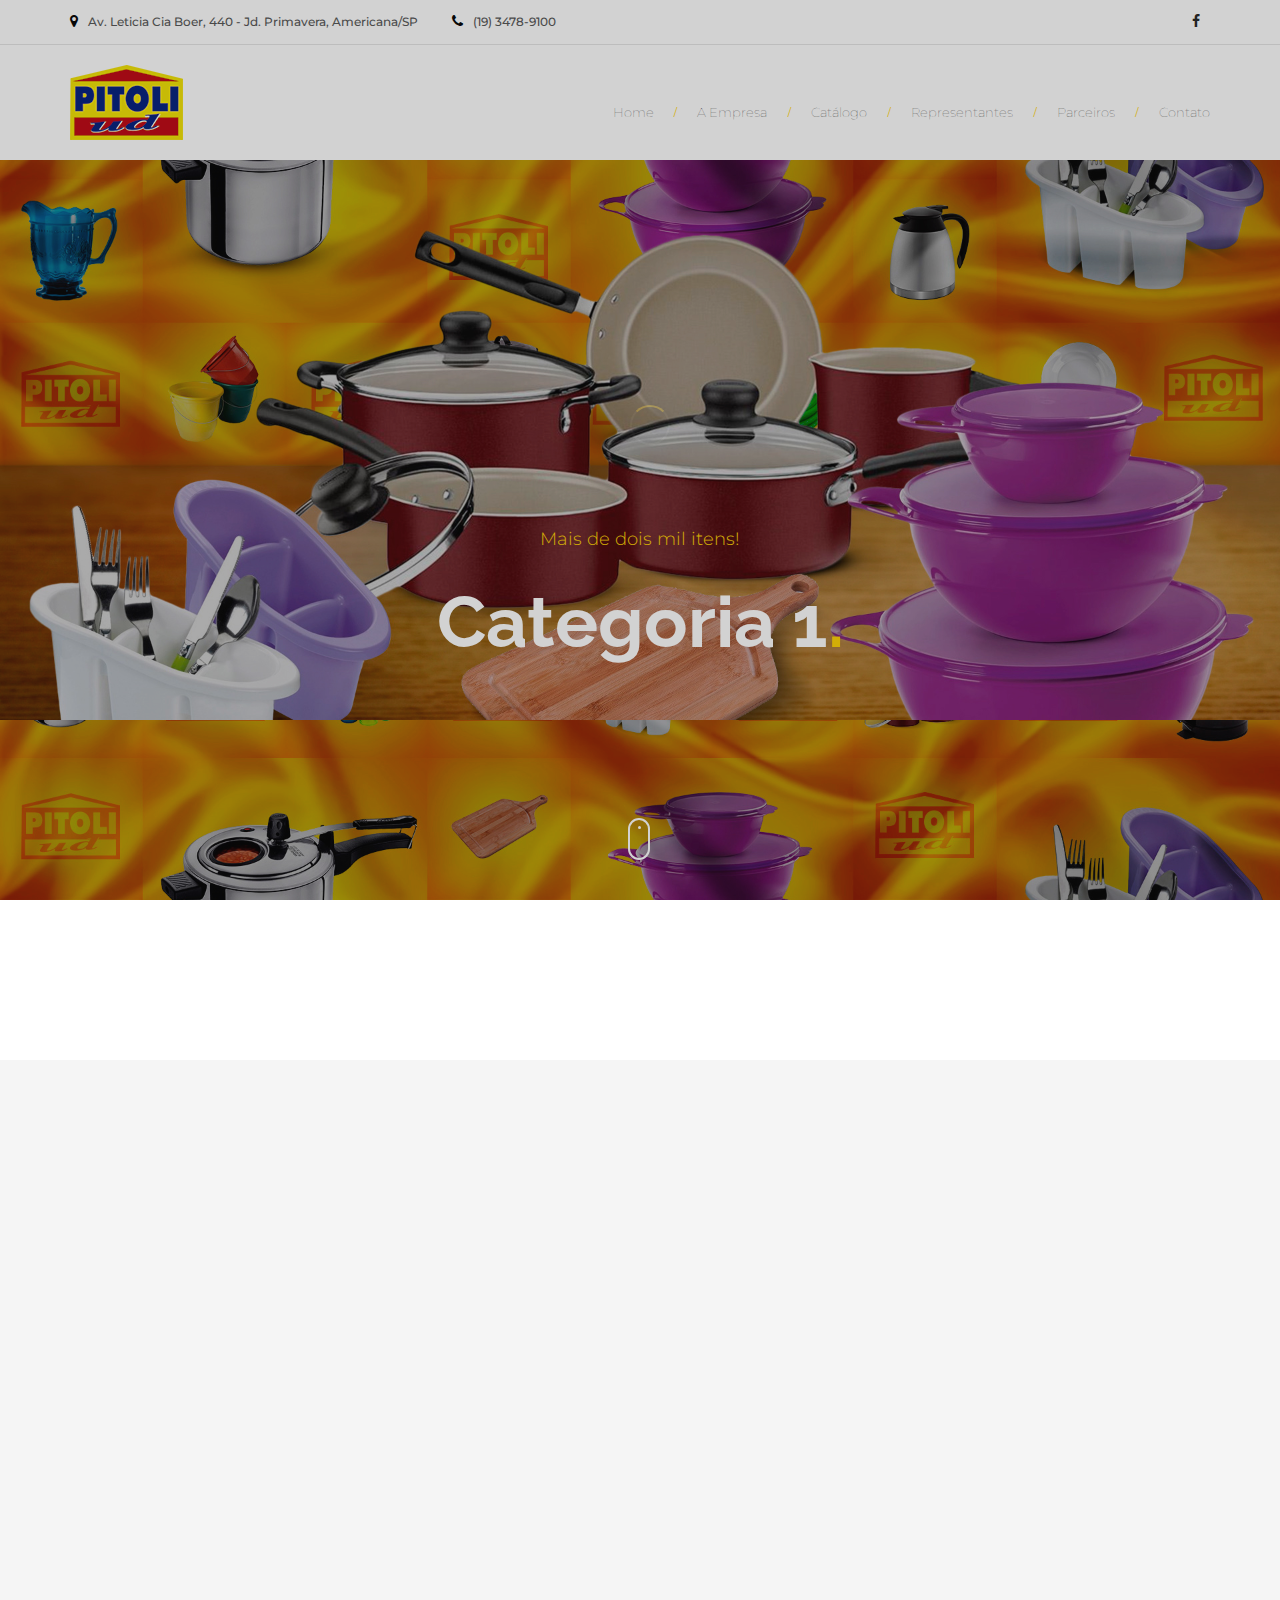
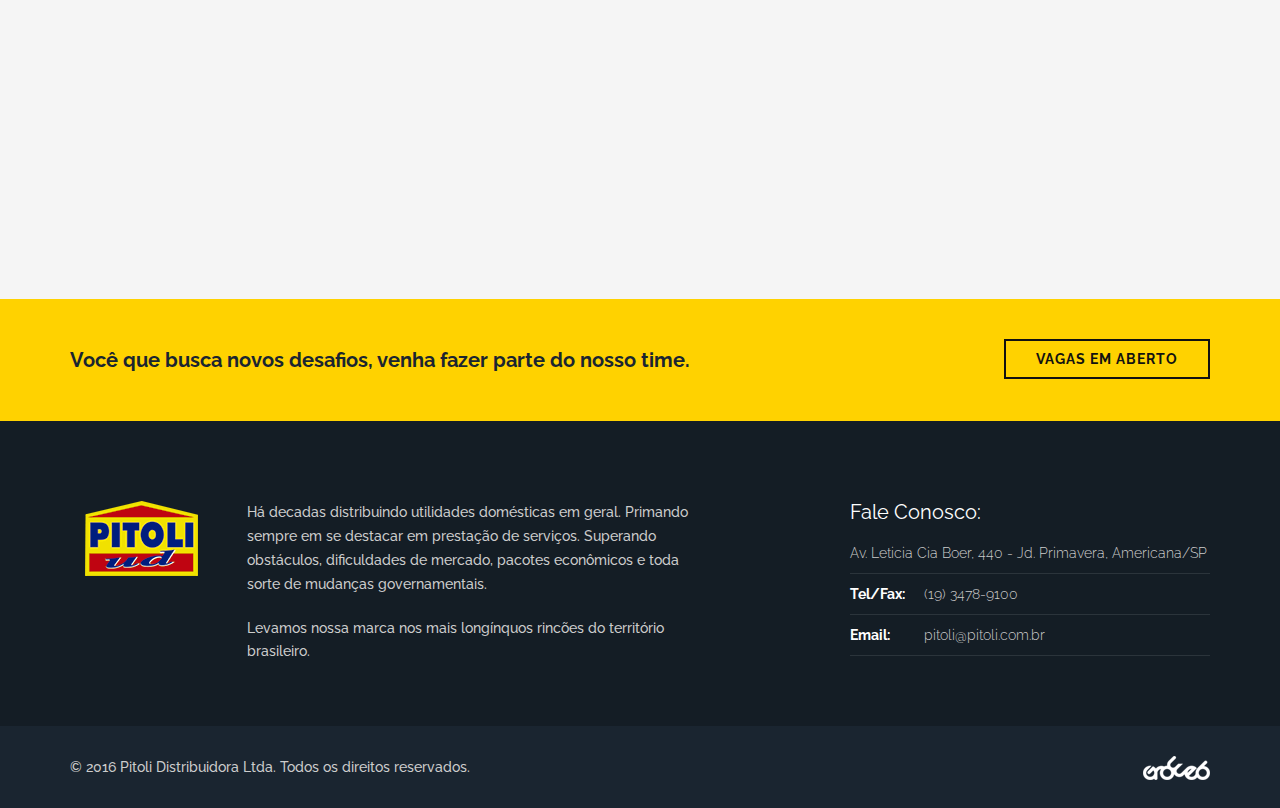
==== commit 5459f7ff: "release fix" ====
--- a/index.html
+++ b/index.html
@@ -112,13 +112,13 @@
                                 <div class="spacer-double"></div>
 								<div class="spacer-double"></div>
                                 <div class="teaser-text id-color">
-                                    Awards Winning Construction Company
+                                    Mais de dois mil itens!
                                 </div>
                                 <div class="spacer-single"></div>
                                 <div class="text-slider med-text border-deco">
-                                    <div class="text-item">General Construction<span class="id-color">.</span></div>
-                                    <div class="text-item">Design & Build<span class="id-color">.</span></div>
-                                    <div class="text-item">Special Projects<span class="id-color">.</span></div>
+                                    <div class="text-item">Categoria 1<span class="id-color">.</span></div>
+                                    <div class="text-item">Categoria 2<span class="id-color">.</span></div>
+                                    <div class="text-item">Categoria 3<span class="id-color">.</span></div>
                                 </div>
                                 <div class="spacer-single"></div>
                                 <div class="spacer-half"></div>
@@ -145,12 +145,10 @@
                         <div class="col-md-12">
                             <h2>Últimos Lançamentos<span class="tiny-border"></span></h2>
                             <ul id="filters">
-                                <li><a href="#" data-filter=".commercial">Commercial</a></li>
-                                <li><a href="#" data-filter=".education">Education</a></li>
-                                <li><a href="#" data-filter=".hospitaly">Hospitaly</a></li>
-                                <li><a href="#" data-filter=".office">Office</a></li>
-                                <li><a href="#" data-filter=".residential">Residential</a></li>
-                                <li class="pull-right"><a href="#" data-filter="*" class="selected">All Projects</a></li>
+                                <li><a href="#" data-filter=".commercial">Categoria 1</a></li>
+                                <li><a href="#" data-filter=".education">Categoria 2</a></li>
+                                <li><a href="#" data-filter=".hospitaly">Categoria 3</a></li>
+                                <li class="pull-right"><a href="#" data-filter="*" class="selected">Todas</a></li>
                             </ul>
 
                         </div>
@@ -168,13 +166,6 @@
                             <!-- gallery item -->
                             <div class="col-md-4 item residential">
                                 <div class="picframe">
-                                    <a href="project-details-1.html">
-                                        <span class="overlay">
-                                            <span class="pf_text">
-                                                <span class="project-name">Green House</span>
-                                            </span>
-                                        </span>
-                                    </a>
                                     <img src="images/portfolio/pf%20(1).jpg" alt="" />
                                 </div>
                             </div>
@@ -183,14 +174,6 @@
                             <!-- gallery item -->
                             <div class="col-md-4 item commercial education">
                                 <div class="picframe">
-                                    <a href="project-details-2.html">
-                                        <span class="overlay">
-                                            <span class="pf_text">
-                                                <span class="project-name">Contemporary Building</span>
-                                            </span>
-                                        </span>
-                                    </a>
-
                                     <img src="images/portfolio/pf%20(2).jpg" alt="" />
                                 </div>
                             </div>
@@ -199,14 +182,6 @@
                             <!-- gallery item -->
                             <div class="col-md-4 item commercial hospitaly">
                                 <div class="picframe">
-                                    <a href="project-details-3.html">
-                                        <span class="overlay">
-                                            <span class="pf_text">
-                                                <span class="project-name">Twin Tower</span>
-                                            </span>
-                                        </span>
-                                    </a>
-
                                     <img src="images/portfolio/pf%20(3).jpg" alt="" />
                                 </div>
                             </div>
@@ -215,13 +190,6 @@
                             <!-- gallery item -->
                             <div class="col-md-4 item commercial hospitaly">
                                 <div class="picframe">
-                                    <a href="project-details-4.html">
-                                        <span class="overlay">
-                                            <span class="pf_text">
-                                                <span class="project-name">Modern Skyline</span>
-                                            </span>
-                                        </span>
-                                    </a>
                                     <img src="images/portfolio/pf%20(4).jpg" alt="" />
                                 </div>
                             </div>
@@ -230,13 +198,6 @@
                             <!-- gallery item -->
                             <div class="col-md-4 item office commercial">
                                 <div class="picframe">
-                                    <a href="project-details-5.html">
-                                        <span class="overlay">
-                                            <span class="pf_text">
-                                                <span class="project-name">Modern Office</span>
-                                            </span>
-                                        </span>
-                                    </a>
                                     <img src="images/portfolio/pf%20(5).jpg" alt="" />
                                 </div>
                             </div>
@@ -245,13 +206,6 @@
                             <!-- gallery item -->
                             <div class="col-md-4 item residential">
                                 <div class="picframe">
-                                    <a href="project-details-1.html">
-                                        <span class="overlay">
-                                            <span class="pf_text">
-                                                <span class="project-name">Country Side House</span>
-                                            </span>
-                                        </span>
-                                    </a>
                                     <img src="images/portfolio/pf%20(6).jpg" alt="" />
                                 </div>
                             </div>
--- a/css/bg.css
+++ b/css/bg.css
@@ -50,7 +50,7 @@
 #section-welcome{background:url(../images/background/bg-2.jpg) top fixed;}
 #section-hero-1{ background:url(../images/background/bg-3.jpg) top fixed;}
 #section-hero-2{ background:url(../images/background/bg-11.jpg) top fixed;}
-#section-hero-3{ background:url(../images/background/bg-12.jpg) top fixed;}
+#section-hero-3{ background:url(../images/background/banner.jpg) top fixed;}
 #section-hero-4{ background:url(../images/background/bg-13.jpg) top fixed;}
 #section-hero-5{ background:url(../images/background/bg-14.jpg) top fixed;}
 #section-deco-1{ background:url(../images/background/bg-4.jpg) top fixed;}
